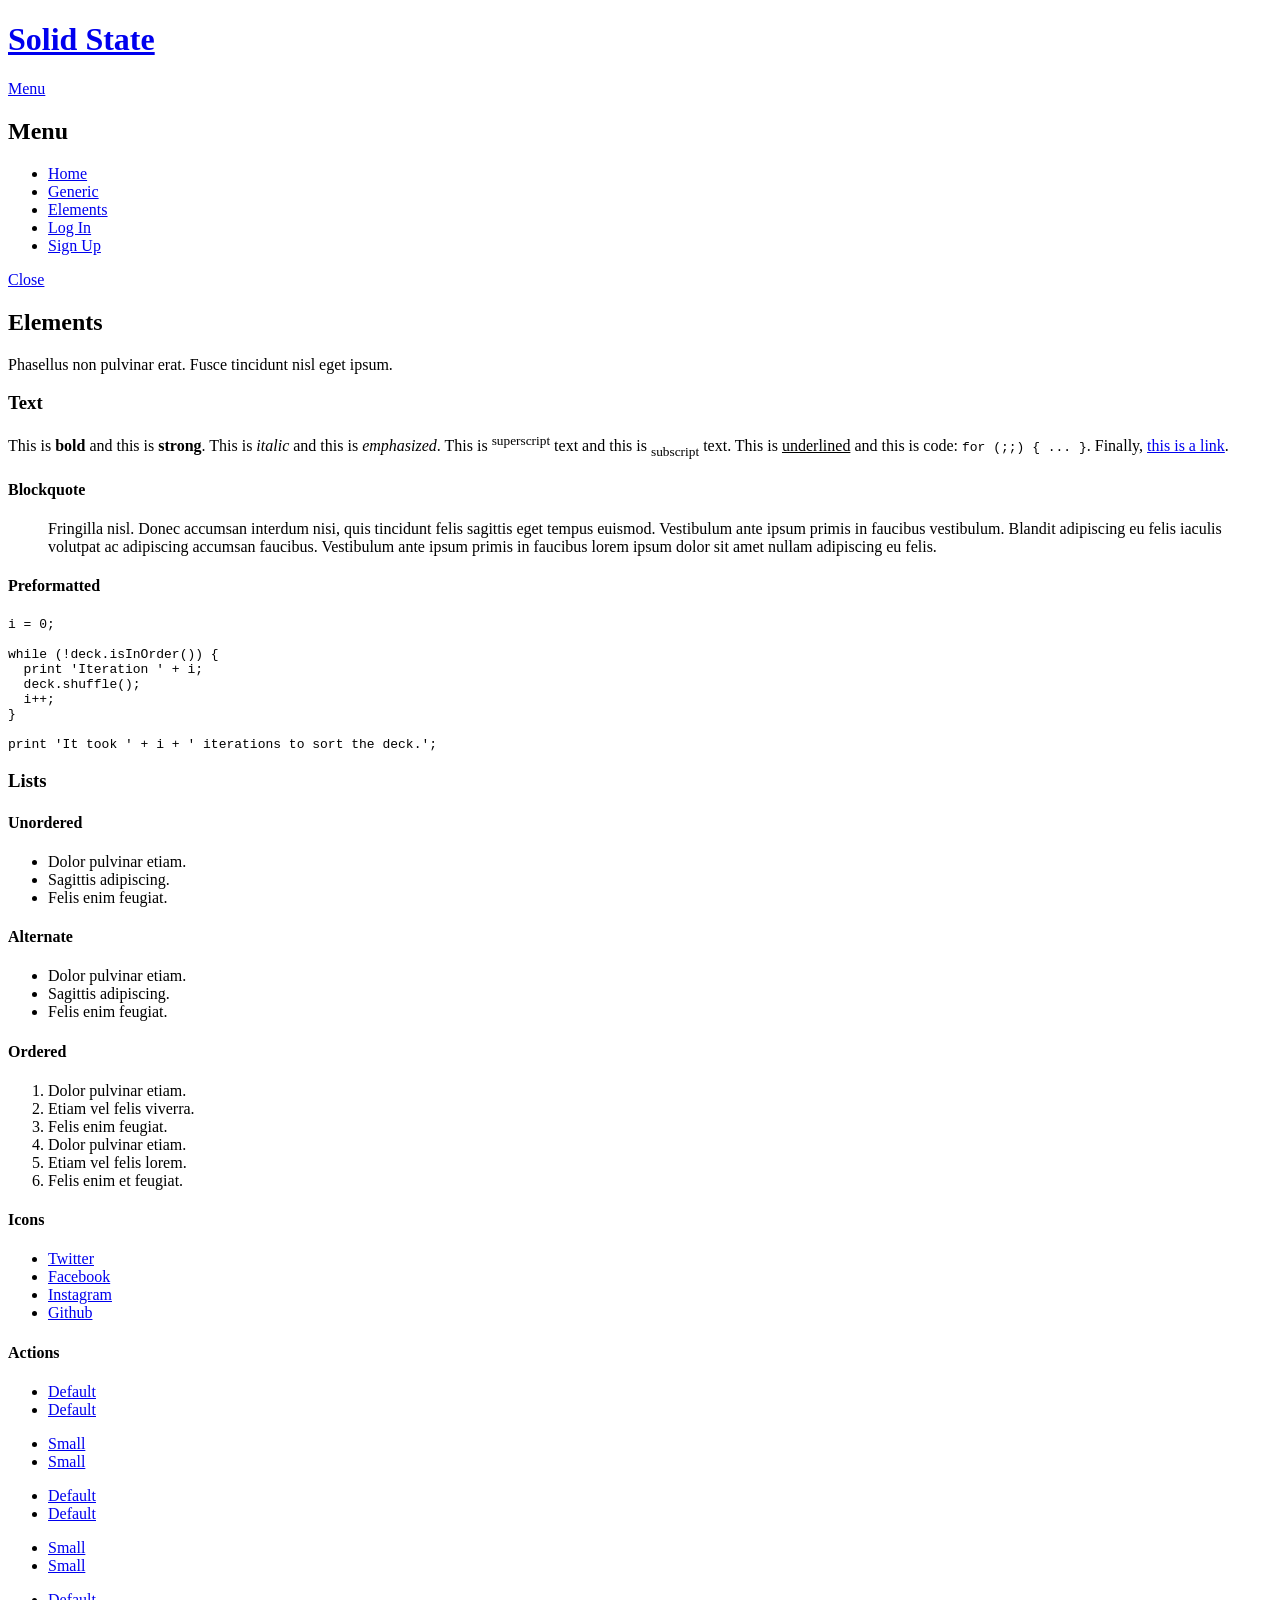
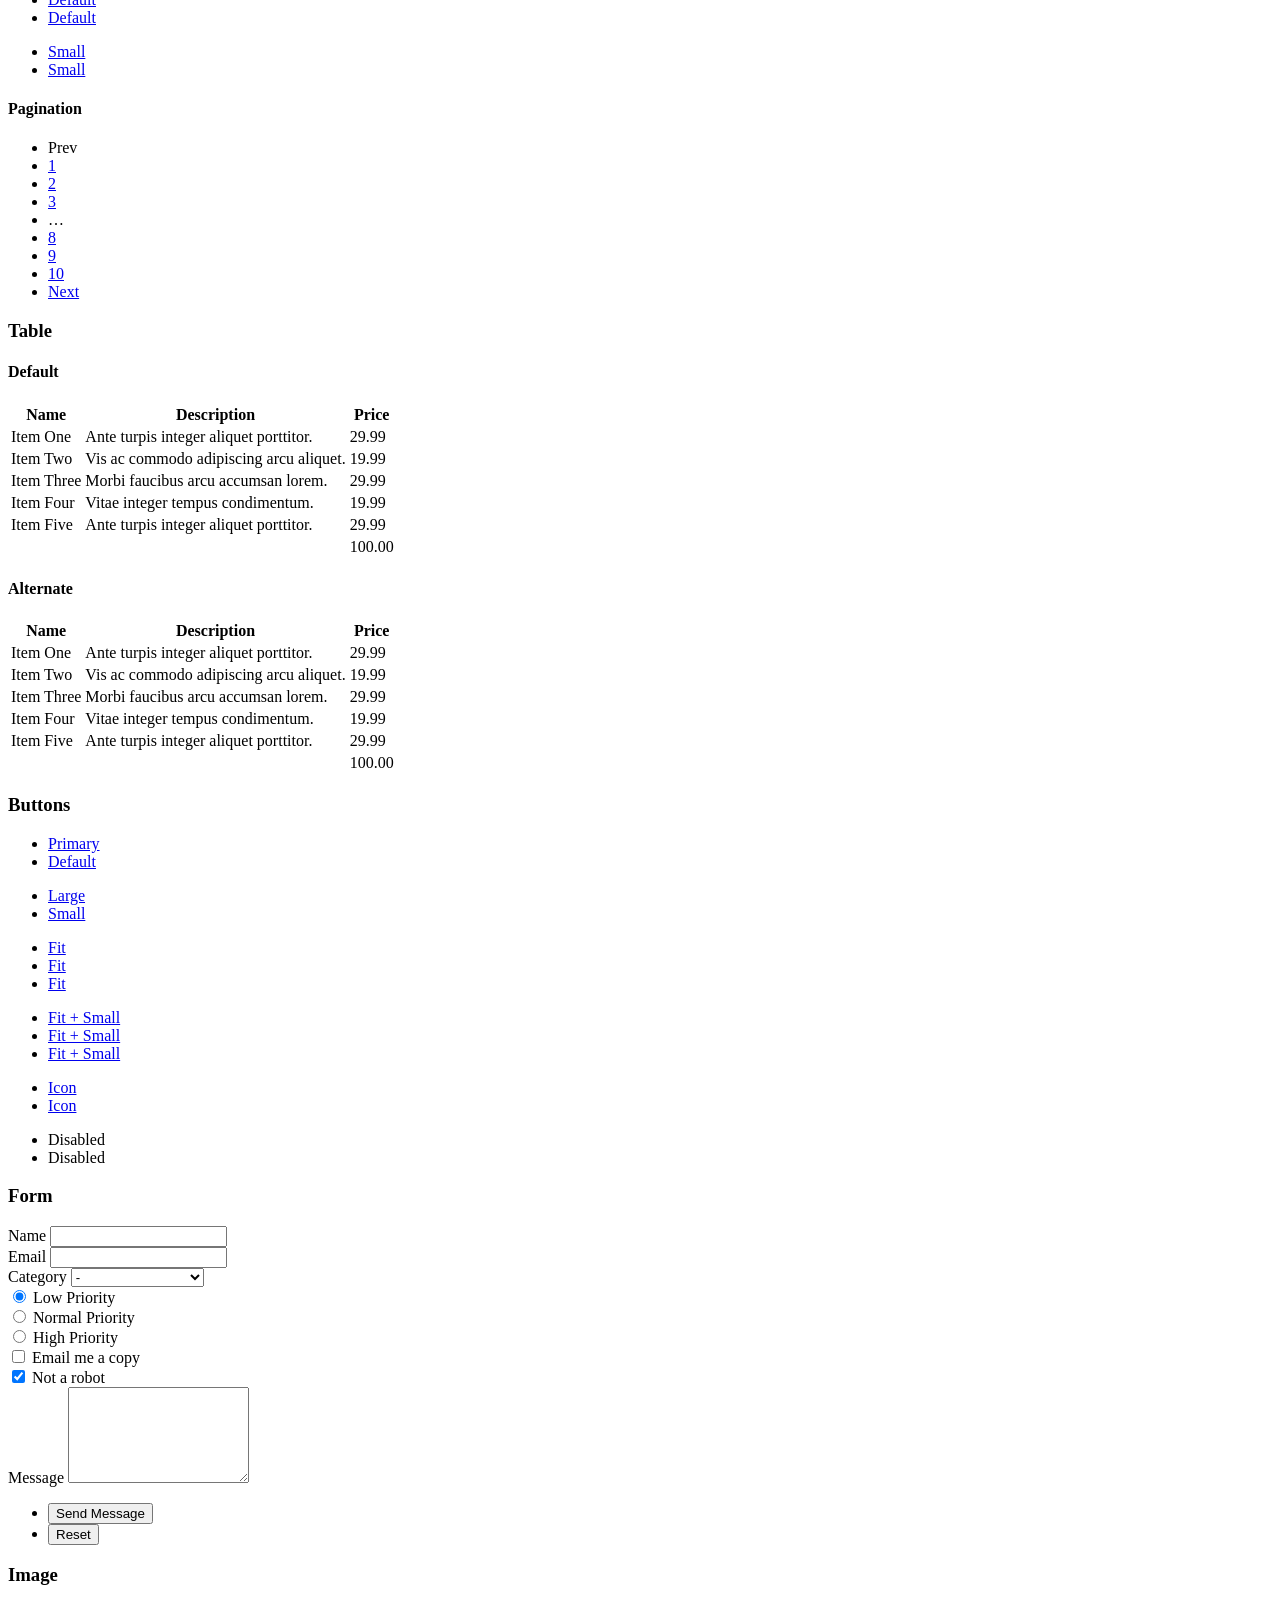
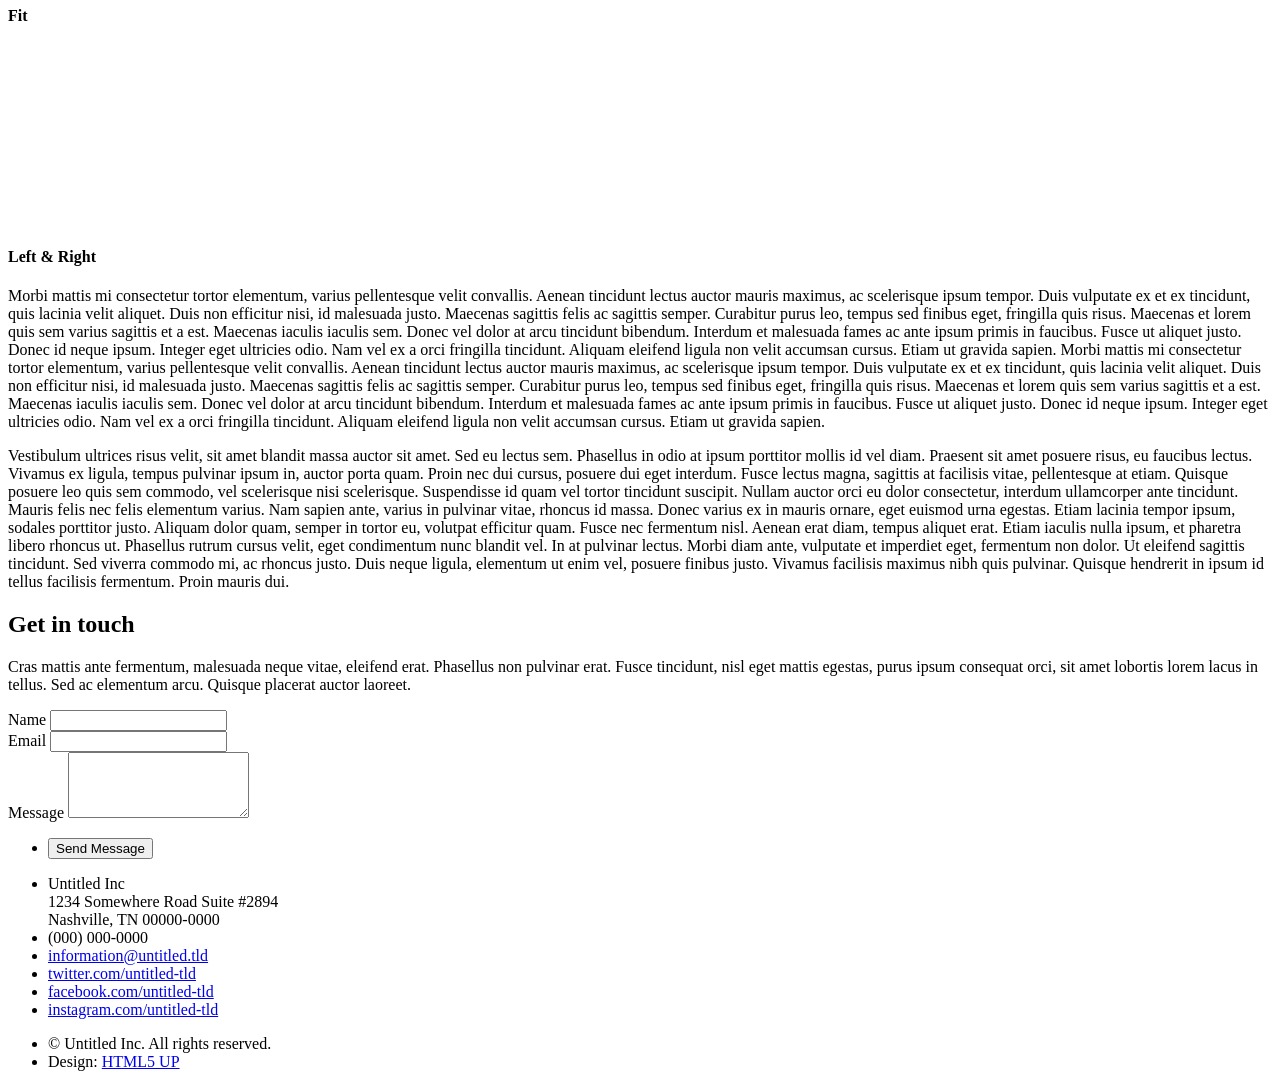
==== elements.html @ 3078fb8d "Readding website template files" ====
<!DOCTYPE HTML>
<!--
	Solid State by HTML5 UP
	html5up.net | @ajlkn
	Free for personal and commercial use under the CCA 3.0 license (html5up.net/license)
-->
<html>
	<head>
		<title>Elements - Solid State by HTML5 UP</title>
		<meta charset="utf-8" />
		<meta name="viewport" content="width=device-width, initial-scale=1, user-scalable=no" />
		<link rel="stylesheet" href="assets/css/main.css" />
		<noscript><link rel="stylesheet" href="assets/css/noscript.css" /></noscript>
	</head>
	<body class="is-preload">

		<!-- Page Wrapper -->
			<div id="page-wrapper">

				<!-- Header -->
					<header id="header">
						<h1><a href="index.html">Solid State</a></h1>
						<nav>
							<a href="#menu">Menu</a>
						</nav>
					</header>

				<!-- Menu -->
					<nav id="menu">
						<div class="inner">
							<h2>Menu</h2>
							<ul class="links">
								<li><a href="index.html">Home</a></li>
								<li><a href="generic.html">Generic</a></li>
								<li><a href="elements.html">Elements</a></li>
								<li><a href="#">Log In</a></li>
								<li><a href="#">Sign Up</a></li>
							</ul>
							<a href="#" class="close">Close</a>
						</div>
					</nav>

				<!-- Wrapper -->
					<section id="wrapper">
						<header>
							<div class="inner">
								<h2>Elements</h2>
								<p>Phasellus non pulvinar erat. Fusce tincidunt nisl eget ipsum.</p>
							</div>
						</header>

						<!-- Content -->
							<div class="wrapper">
								<div class="inner">

									<section>
										<h3 class="major">Text</h3>
										<p>This is <b>bold</b> and this is <strong>strong</strong>. This is <i>italic</i> and this is <em>emphasized</em>.
										This is <sup>superscript</sup> text and this is <sub>subscript</sub> text.
										This is <u>underlined</u> and this is code: <code>for (;;) { ... }</code>. Finally, <a href="#">this is a link</a>.</p>
										<h4>Blockquote</h4>
										<blockquote>Fringilla nisl. Donec accumsan interdum nisi, quis tincidunt felis sagittis eget tempus euismod. Vestibulum ante ipsum primis in faucibus vestibulum. Blandit adipiscing eu felis iaculis volutpat ac adipiscing accumsan faucibus. Vestibulum ante ipsum primis in faucibus lorem ipsum dolor sit amet nullam adipiscing eu felis.</blockquote>
										<h4>Preformatted</h4>
										<pre><code>i = 0;

while (!deck.isInOrder()) {
  print 'Iteration ' + i;
  deck.shuffle();
  i++;
}

print 'It took ' + i + ' iterations to sort the deck.';</code></pre>
									</section>

									<section>
										<h3 class="major">Lists</h3>
										<div class="row">
											<div class="col-6 col-12-medium">
												<h4>Unordered</h4>
												<ul>
													<li>Dolor pulvinar etiam.</li>
													<li>Sagittis adipiscing.</li>
													<li>Felis enim feugiat.</li>
												</ul>
												<h4>Alternate</h4>
												<ul class="alt">
													<li>Dolor pulvinar etiam.</li>
													<li>Sagittis adipiscing.</li>
													<li>Felis enim feugiat.</li>
												</ul>
											</div>
											<div class="col-6 col-12-medium">
												<h4>Ordered</h4>
												<ol>
													<li>Dolor pulvinar etiam.</li>
													<li>Etiam vel felis viverra.</li>
													<li>Felis enim feugiat.</li>
													<li>Dolor pulvinar etiam.</li>
													<li>Etiam vel felis lorem.</li>
													<li>Felis enim et feugiat.</li>
												</ol>
												<h4>Icons</h4>
												<ul class="icons">
													<li><a href="#" class="icon brands fa-twitter"><span class="label">Twitter</span></a></li>
													<li><a href="#" class="icon brands fa-facebook-f"><span class="label">Facebook</span></a></li>
													<li><a href="#" class="icon brands fa-instagram"><span class="label">Instagram</span></a></li>
													<li><a href="#" class="icon brands fa-github"><span class="label">Github</span></a></li>
												</ul>
											</div>
										</div>
										<h4>Actions</h4>
										<div class="row">
											<div class="col-6 col-12-medium">
												<ul class="actions">
													<li><a href="#" class="button primary">Default</a></li>
													<li><a href="#" class="button">Default</a></li>
												</ul>
												<ul class="actions small">
													<li><a href="#" class="button primary small">Small</a></li>
													<li><a href="#" class="button small">Small</a></li>
												</ul>
												<ul class="actions stacked">
													<li><a href="#" class="button primary">Default</a></li>
													<li><a href="#" class="button">Default</a></li>
												</ul>
												<ul class="actions stacked small">
													<li><a href="#" class="button primary small">Small</a></li>
													<li><a href="#" class="button small">Small</a></li>
												</ul>
											</div>
											<div class="col-6 col-12-medium">
												<ul class="actions stacked">
													<li><a href="#" class="button primary fit">Default</a></li>
													<li><a href="#" class="button fit">Default</a></li>
												</ul>
												<ul class="actions stacked small">
													<li><a href="#" class="button primary small fit">Small</a></li>
													<li><a href="#" class="button small fit">Small</a></li>
												</ul>
											</div>
										</div>
										<h4>Pagination</h4>
										<ul class="pagination">
											<li><span class="button small disabled">Prev</span></li>
											<li><a href="#" class="page active">1</a></li>
											<li><a href="#" class="page">2</a></li>
											<li><a href="#" class="page">3</a></li>
											<li><span>&hellip;</span></li>
											<li><a href="#" class="page">8</a></li>
											<li><a href="#" class="page">9</a></li>
											<li><a href="#" class="page">10</a></li>
											<li><a href="#" class="button small">Next</a></li>
										</ul>
									</section>

									<section>
										<h3 class="major">Table</h3>
										<h4>Default</h4>
										<div class="table-wrapper">
											<table>
												<thead>
													<tr>
														<th>Name</th>
														<th>Description</th>
														<th>Price</th>
													</tr>
												</thead>
												<tbody>
													<tr>
														<td>Item One</td>
														<td>Ante turpis integer aliquet porttitor.</td>
														<td>29.99</td>
													</tr>
													<tr>
														<td>Item Two</td>
														<td>Vis ac commodo adipiscing arcu aliquet.</td>
														<td>19.99</td>
													</tr>
													<tr>
														<td>Item Three</td>
														<td> Morbi faucibus arcu accumsan lorem.</td>
														<td>29.99</td>
													</tr>
													<tr>
														<td>Item Four</td>
														<td>Vitae integer tempus condimentum.</td>
														<td>19.99</td>
													</tr>
													<tr>
														<td>Item Five</td>
														<td>Ante turpis integer aliquet porttitor.</td>
														<td>29.99</td>
													</tr>
												</tbody>
												<tfoot>
													<tr>
														<td colspan="2"></td>
														<td>100.00</td>
													</tr>
												</tfoot>
											</table>
										</div>

										<h4>Alternate</h4>
										<div class="table-wrapper">
											<table class="alt">
												<thead>
													<tr>
														<th>Name</th>
														<th>Description</th>
														<th>Price</th>
													</tr>
												</thead>
												<tbody>
													<tr>
														<td>Item One</td>
														<td>Ante turpis integer aliquet porttitor.</td>
														<td>29.99</td>
													</tr>
													<tr>
														<td>Item Two</td>
														<td>Vis ac commodo adipiscing arcu aliquet.</td>
														<td>19.99</td>
													</tr>
													<tr>
														<td>Item Three</td>
														<td> Morbi faucibus arcu accumsan lorem.</td>
														<td>29.99</td>
													</tr>
													<tr>
														<td>Item Four</td>
														<td>Vitae integer tempus condimentum.</td>
														<td>19.99</td>
													</tr>
													<tr>
														<td>Item Five</td>
														<td>Ante turpis integer aliquet porttitor.</td>
														<td>29.99</td>
													</tr>
												</tbody>
												<tfoot>
													<tr>
														<td colspan="2"></td>
														<td>100.00</td>
													</tr>
												</tfoot>
											</table>
										</div>
									</section>

									<section>
										<h3 class="major">Buttons</h3>
										<ul class="actions">
											<li><a href="#" class="button primary">Primary</a></li>
											<li><a href="#" class="button">Default</a></li>
										</ul>
										<ul class="actions">
											<li><a href="#" class="button large">Large</a></li>
											<li><a href="#" class="button small">Small</a></li>
										</ul>
										<ul class="actions fit">
											<li><a href="#" class="button fit">Fit</a></li>
											<li><a href="#" class="button primary fit">Fit</a></li>
											<li><a href="#" class="button fit">Fit</a></li>
										</ul>
										<ul class="actions fit small">
											<li><a href="#" class="button primary fit small">Fit + Small</a></li>
											<li><a href="#" class="button fit small">Fit + Small</a></li>
											<li><a href="#" class="button primary fit small">Fit + Small</a></li>
										</ul>
										<ul class="actions">
											<li><a href="#" class="button primary icon solid fa-download">Icon</a></li>
											<li><a href="#" class="button icon solid fa-download">Icon</a></li>
										</ul>
										<ul class="actions">
											<li><span class="button primary disabled">Disabled</span></li>
											<li><span class="button disabled">Disabled</span></li>
										</ul>
									</section>

									<section>
										<h3 class="major">Form</h3>
										<form method="post" action="#">
											<div class="row gtr-uniform">
												<div class="col-6 col-12-xsmall">
													<label for="demo-name">Name</label>
													<input type="text" name="demo-name" id="demo-name" value="" />
												</div>
												<div class="col-6 col-12-xsmall">
													<label for="demo-email">Email</label>
													<input type="email" name="demo-email" id="demo-email" value="" />
												</div>
												<div class="col-12">
													<label for="demo-category">Category</label>
													<select name="demo-category" id="demo-category">
														<option value="">-</option>
														<option value="1">Manufacturing</option>
														<option value="1">Shipping</option>
														<option value="1">Administration</option>
														<option value="1">Human Resources</option>
													</select>
												</div>
												<div class="col-4 col-12-small">
													<input type="radio" id="demo-priority-low" name="demo-priority" checked>
													<label for="demo-priority-low">Low Priority</label>
												</div>
												<div class="col-4 col-12-small">
													<input type="radio" id="demo-priority-normal" name="demo-priority">
													<label for="demo-priority-normal">Normal Priority</label>
												</div>
												<div class="col-4 col-12-small">
													<input type="radio" id="demo-priority-high" name="demo-priority">
													<label for="demo-priority-high">High Priority</label>
												</div>
												<div class="col-6 col-12-small">
													<input type="checkbox" id="demo-copy" name="demo-copy">
													<label for="demo-copy">Email me a copy</label>
												</div>
												<div class="col-6 col-12-small">
													<input type="checkbox" id="demo-human" name="demo-human" checked>
													<label for="demo-human">Not a robot</label>
												</div>
												<div class="col-12">
													<label for="demo-message">Message</label>
													<textarea name="demo-message" id="demo-message" rows="6"></textarea>
												</div>
												<div class="col-12">
													<ul class="actions">
														<li><input type="submit" value="Send Message" class="primary" /></li>
														<li><input type="reset" value="Reset" /></li>
													</ul>
												</div>
											</div>
										</form>
									</section>

									<section>
										<h3 class="major">Image</h3>
										<h4>Fit</h4>
										<div class="box alt">
											<div class="row gtr-uniform">
												<div class="col-12"><span class="image fit"><img src="images/pic08.jpg" alt="" /></span></div>
												<div class="col-4"><span class="image fit"><img src="images/pic05.jpg" alt="" /></span></div>
												<div class="col-4"><span class="image fit"><img src="images/pic06.jpg" alt="" /></span></div>
												<div class="col-4"><span class="image fit"><img src="images/pic07.jpg" alt="" /></span></div>
												<div class="col-4"><span class="image fit"><img src="images/pic07.jpg" alt="" /></span></div>
												<div class="col-4"><span class="image fit"><img src="images/pic05.jpg" alt="" /></span></div>
												<div class="col-4"><span class="image fit"><img src="images/pic06.jpg" alt="" /></span></div>
												<div class="col-4"><span class="image fit"><img src="images/pic06.jpg" alt="" /></span></div>
												<div class="col-4"><span class="image fit"><img src="images/pic07.jpg" alt="" /></span></div>
												<div class="col-4"><span class="image fit"><img src="images/pic05.jpg" alt="" /></span></div>
											</div>
										</div>
										<h4>Left &amp; Right</h4>
										<p><span class="image left"><img src="images/pic01.jpg" alt="" /></span>Morbi mattis mi consectetur tortor elementum, varius pellentesque velit convallis. Aenean tincidunt lectus auctor mauris maximus, ac scelerisque ipsum tempor. Duis vulputate ex et ex tincidunt, quis lacinia velit aliquet. Duis non efficitur nisi, id malesuada justo. Maecenas sagittis felis ac sagittis semper. Curabitur purus leo, tempus sed finibus eget, fringilla quis risus. Maecenas et lorem quis sem varius sagittis et a est. Maecenas iaculis iaculis sem. Donec vel dolor at arcu tincidunt bibendum. Interdum et malesuada fames ac ante ipsum primis in faucibus. Fusce ut aliquet justo. Donec id neque ipsum. Integer eget ultricies odio. Nam vel ex a orci fringilla tincidunt. Aliquam eleifend ligula non velit accumsan cursus. Etiam ut gravida sapien. Morbi mattis mi consectetur tortor elementum, varius pellentesque velit convallis. Aenean tincidunt lectus auctor mauris maximus, ac scelerisque ipsum tempor. Duis vulputate ex et ex tincidunt, quis lacinia velit aliquet. Duis non efficitur nisi, id malesuada justo. Maecenas sagittis felis ac sagittis semper. Curabitur purus leo, tempus sed finibus eget, fringilla quis risus. Maecenas et lorem quis sem varius sagittis et a est. Maecenas iaculis iaculis sem. Donec vel dolor at arcu tincidunt bibendum. Interdum et malesuada fames ac ante ipsum primis in faucibus. Fusce ut aliquet justo. Donec id neque ipsum. Integer eget ultricies odio. Nam vel ex a orci fringilla tincidunt. Aliquam eleifend ligula non velit accumsan cursus. Etiam ut gravida sapien.</p>
										<p><span class="image right"><img src="images/pic02.jpg" alt="" /></span>Vestibulum ultrices risus velit, sit amet blandit massa auctor sit amet. Sed eu lectus sem. Phasellus in odio at ipsum porttitor mollis id vel diam. Praesent sit amet posuere risus, eu faucibus lectus. Vivamus ex ligula, tempus pulvinar ipsum in, auctor porta quam. Proin nec dui cursus, posuere dui eget interdum. Fusce lectus magna, sagittis at facilisis vitae, pellentesque at etiam. Quisque posuere leo quis sem commodo, vel scelerisque nisi scelerisque. Suspendisse id quam vel tortor tincidunt suscipit. Nullam auctor orci eu dolor consectetur, interdum ullamcorper ante tincidunt. Mauris felis nec felis elementum varius. Nam sapien ante, varius in pulvinar vitae, rhoncus id massa. Donec varius ex in mauris ornare, eget euismod urna egestas. Etiam lacinia tempor ipsum, sodales porttitor justo. Aliquam dolor quam, semper in tortor eu, volutpat efficitur quam. Fusce nec fermentum nisl. Aenean erat diam, tempus aliquet erat. Etiam iaculis nulla ipsum, et pharetra libero rhoncus ut. Phasellus rutrum cursus velit, eget condimentum nunc blandit vel. In at pulvinar lectus. Morbi diam ante, vulputate et imperdiet eget, fermentum non dolor. Ut eleifend sagittis tincidunt. Sed viverra commodo mi, ac rhoncus justo. Duis neque ligula, elementum ut enim vel, posuere finibus justo. Vivamus facilisis maximus nibh quis pulvinar. Quisque hendrerit in ipsum id tellus facilisis fermentum. Proin mauris dui.</p>
									</section>

								</div>
							</div>

					</section>

				<!-- Footer -->
					<section id="footer">
						<div class="inner">
							<h2 class="major">Get in touch</h2>
							<p>Cras mattis ante fermentum, malesuada neque vitae, eleifend erat. Phasellus non pulvinar erat. Fusce tincidunt, nisl eget mattis egestas, purus ipsum consequat orci, sit amet lobortis lorem lacus in tellus. Sed ac elementum arcu. Quisque placerat auctor laoreet.</p>
							<form method="post" action="#">
								<div class="fields">
									<div class="field">
										<label for="name">Name</label>
										<input type="text" name="name" id="name" />
									</div>
									<div class="field">
										<label for="email">Email</label>
										<input type="email" name="email" id="email" />
									</div>
									<div class="field">
										<label for="message">Message</label>
										<textarea name="message" id="message" rows="4"></textarea>
									</div>
								</div>
								<ul class="actions">
									<li><input type="submit" value="Send Message" /></li>
								</ul>
							</form>
							<ul class="contact">
								<li class="icon solid fa-home">
									Untitled Inc<br />
									1234 Somewhere Road Suite #2894<br />
									Nashville, TN 00000-0000
								</li>
								<li class="icon solid fa-phone">(000) 000-0000</li>
								<li class="icon solid fa-envelope"><a href="#">information@untitled.tld</a></li>
								<li class="icon brands fa-twitter"><a href="#">twitter.com/untitled-tld</a></li>
								<li class="icon brands fa-facebook-f"><a href="#">facebook.com/untitled-tld</a></li>
								<li class="icon brands fa-instagram"><a href="#">instagram.com/untitled-tld</a></li>
							</ul>
							<ul class="copyright">
								<li>&copy; Untitled Inc. All rights reserved.</li><li>Design: <a href="http://html5up.net">HTML5 UP</a></li>
							</ul>
						</div>
					</section>

			</div>

		<!-- Scripts -->
			<script src="assets/js/jquery.min.js"></script>
			<script src="assets/js/jquery.scrollex.min.js"></script>
			<script src="assets/js/browser.min.js"></script>
			<script src="assets/js/breakpoints.min.js"></script>
			<script src="assets/js/util.js"></script>
			<script src="assets/js/main.js"></script>

	</body>
</html>
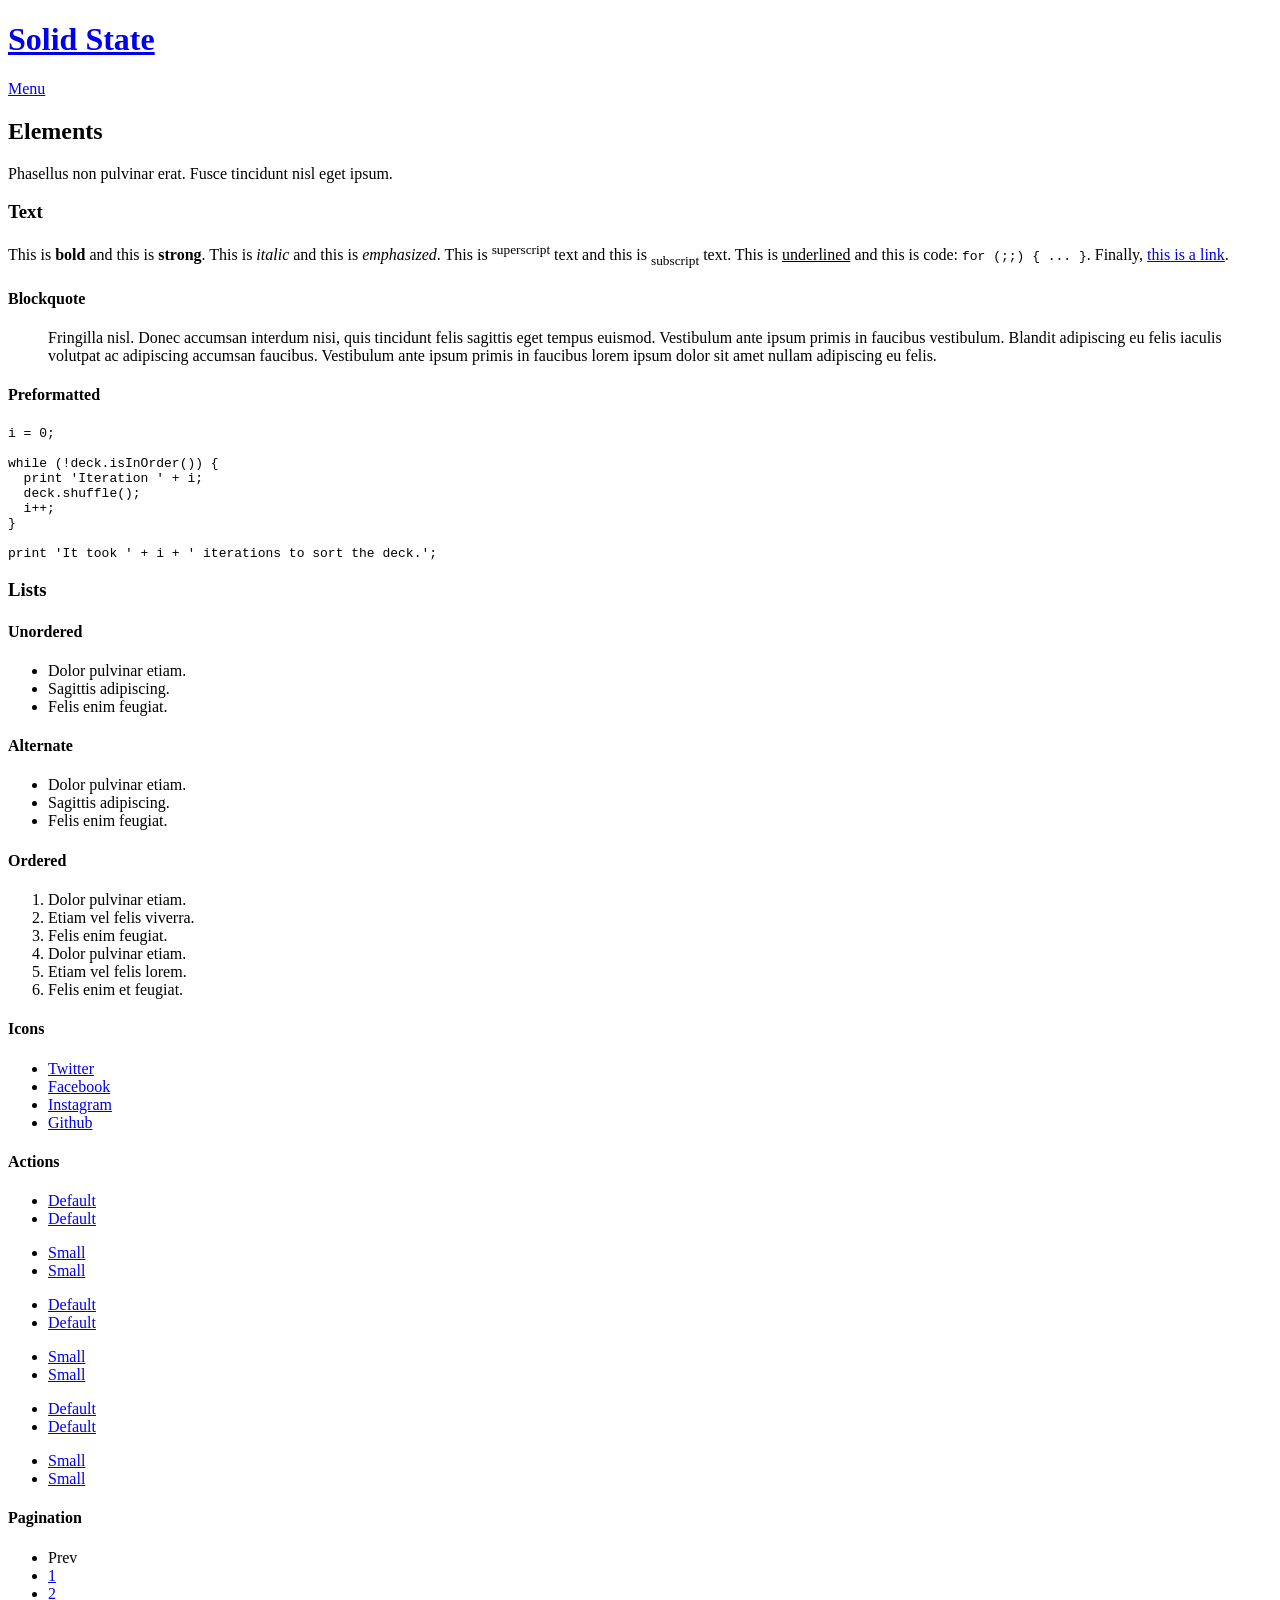
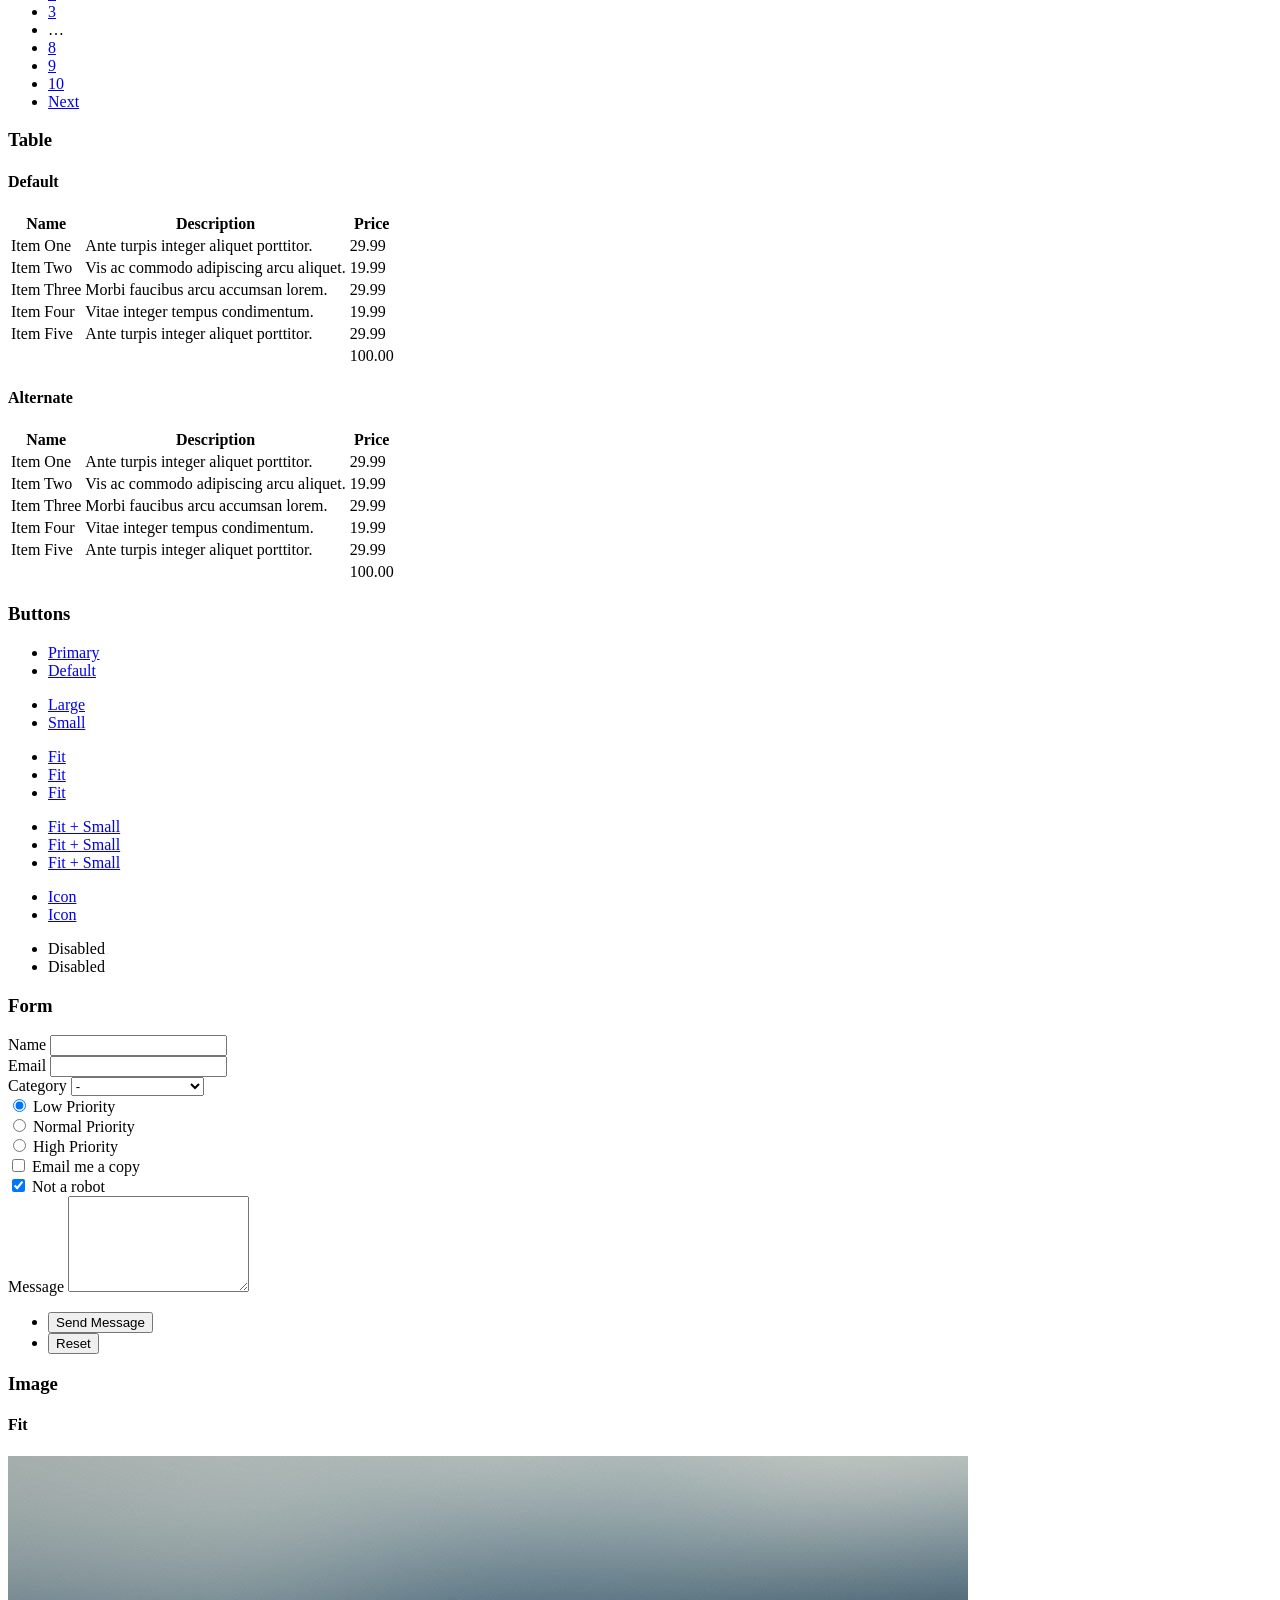
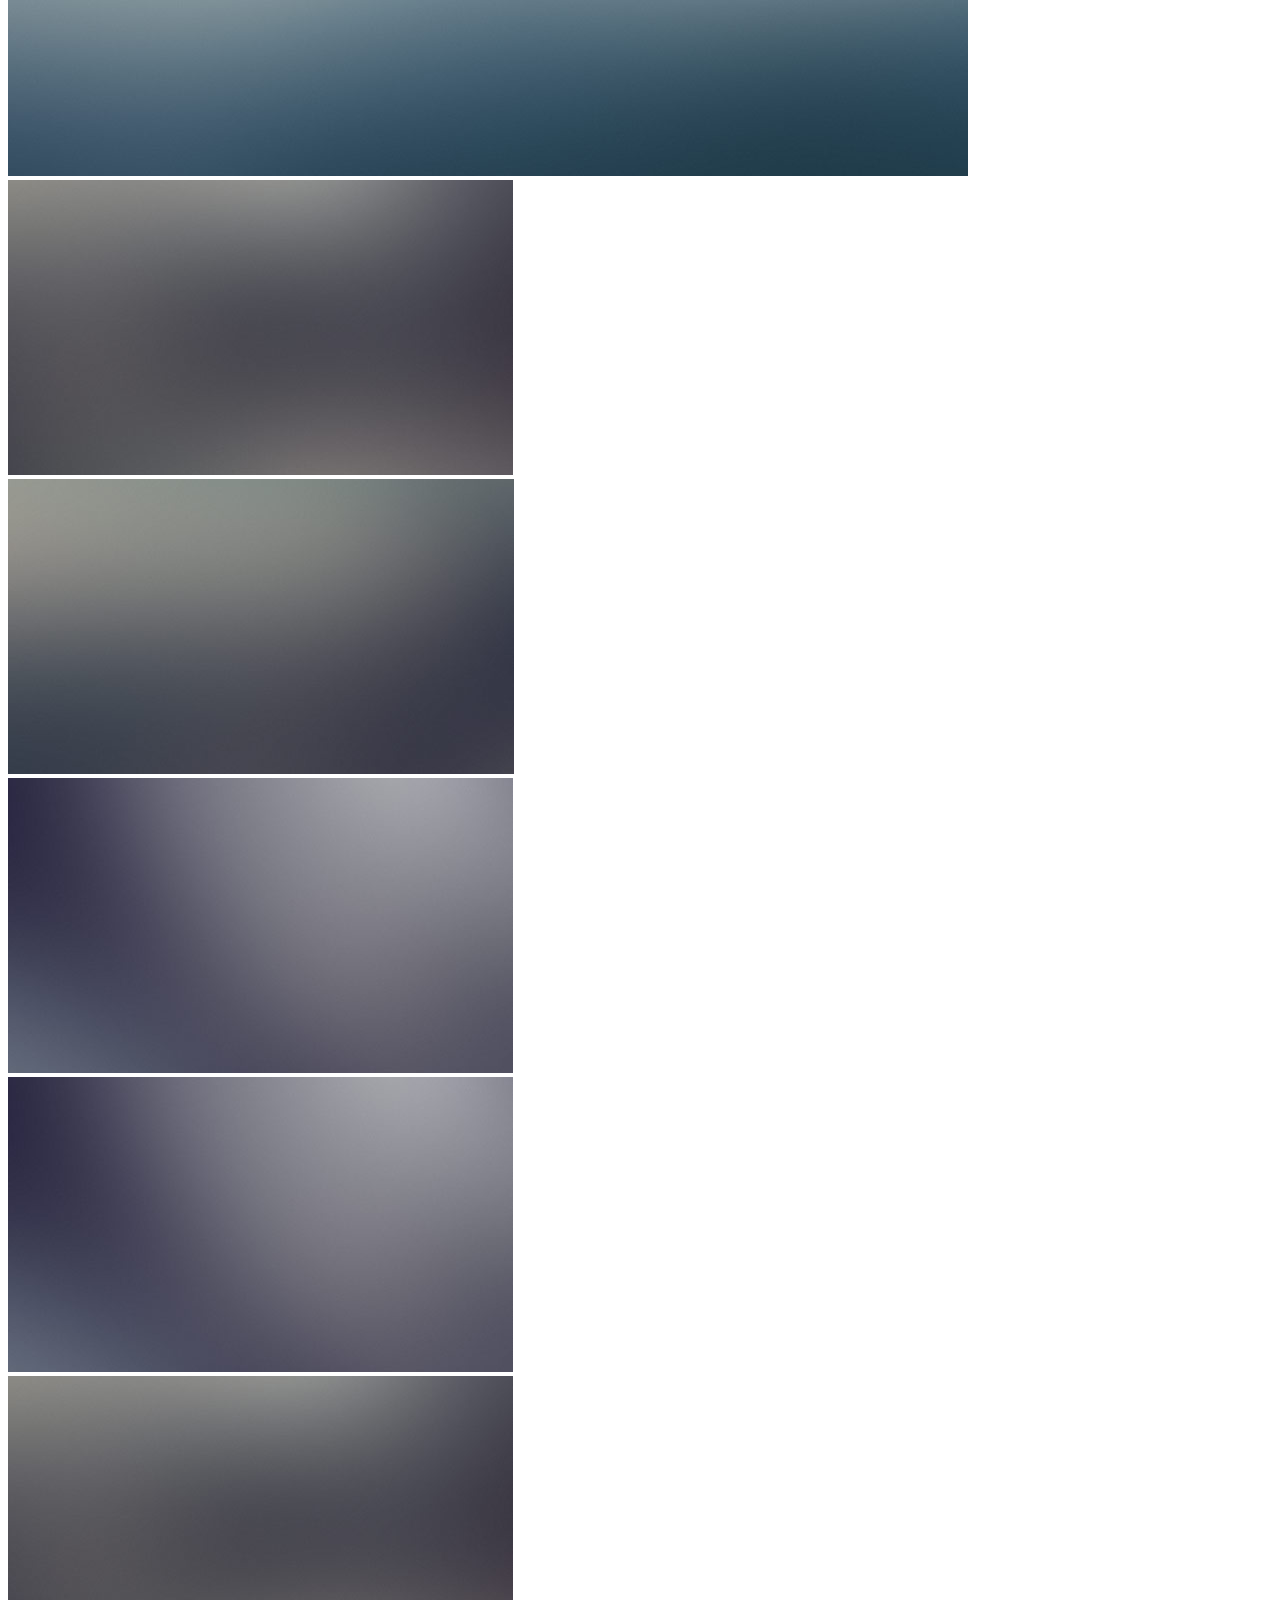
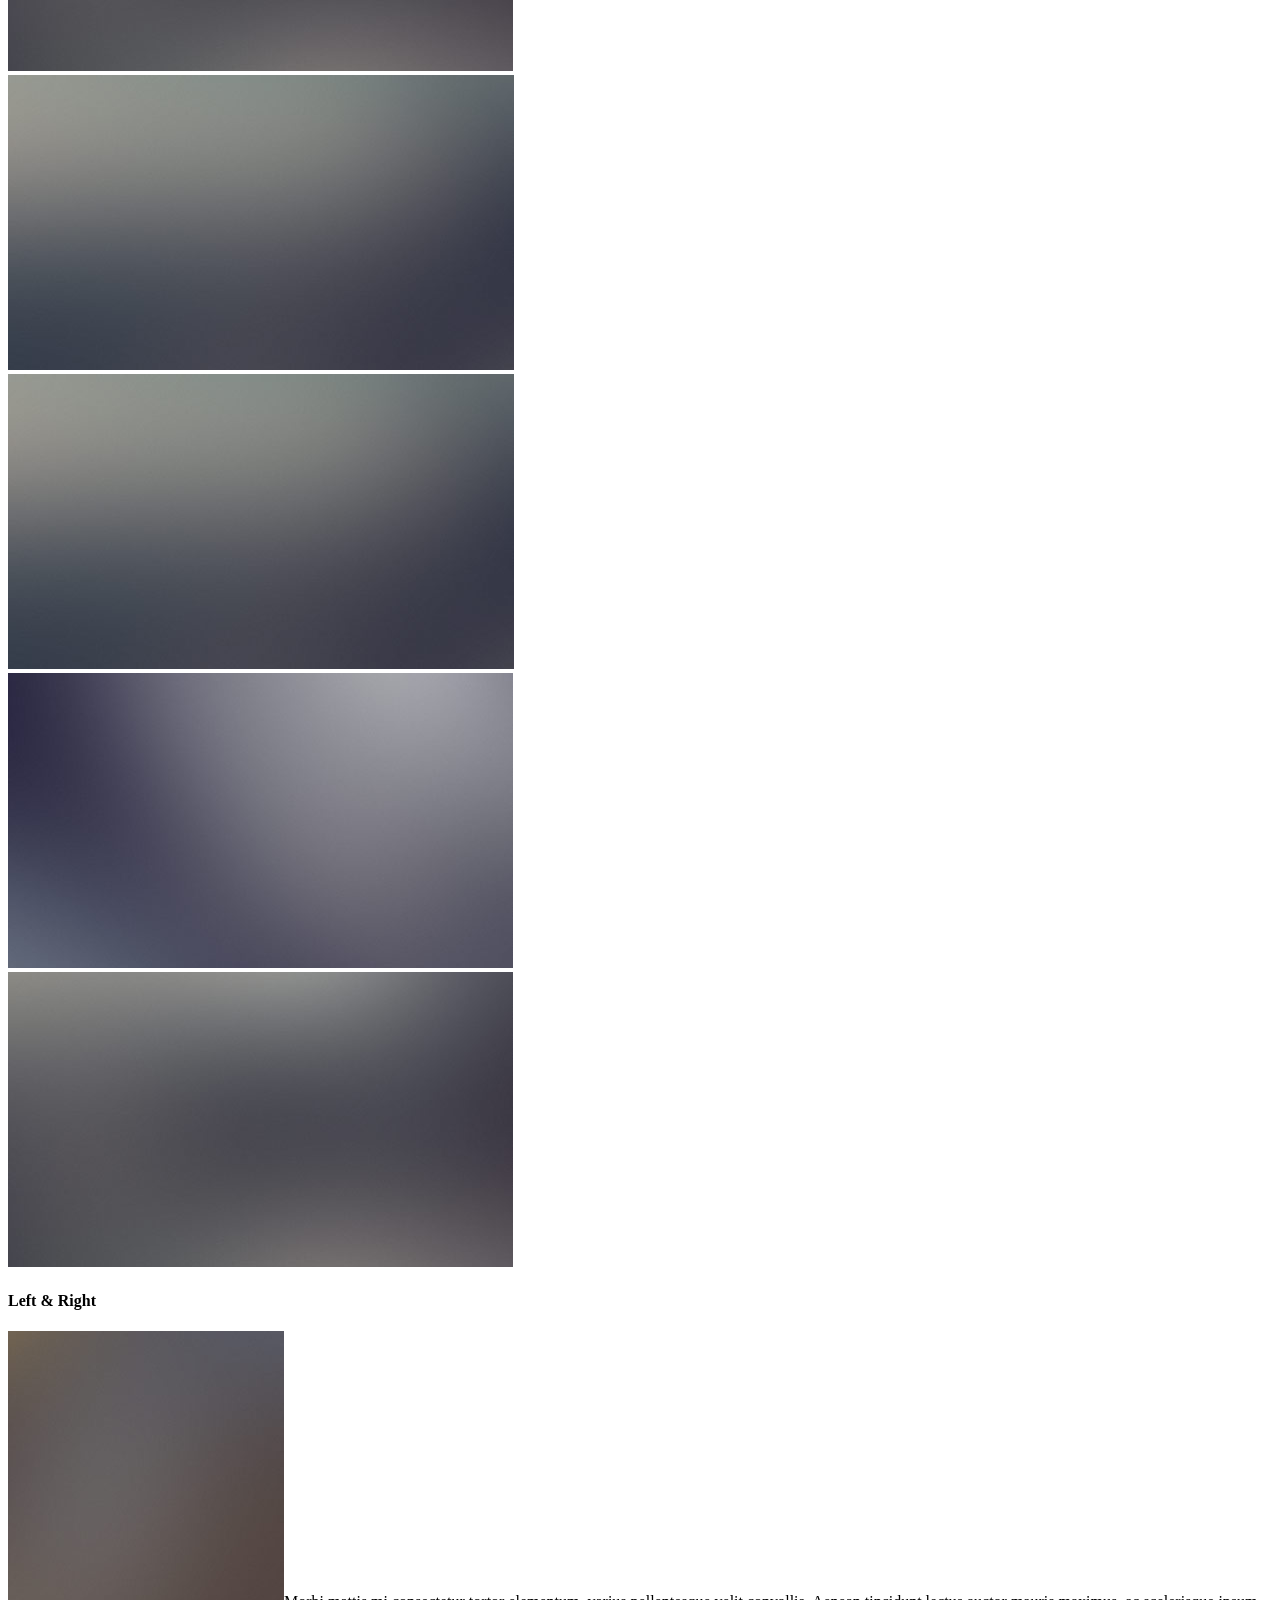
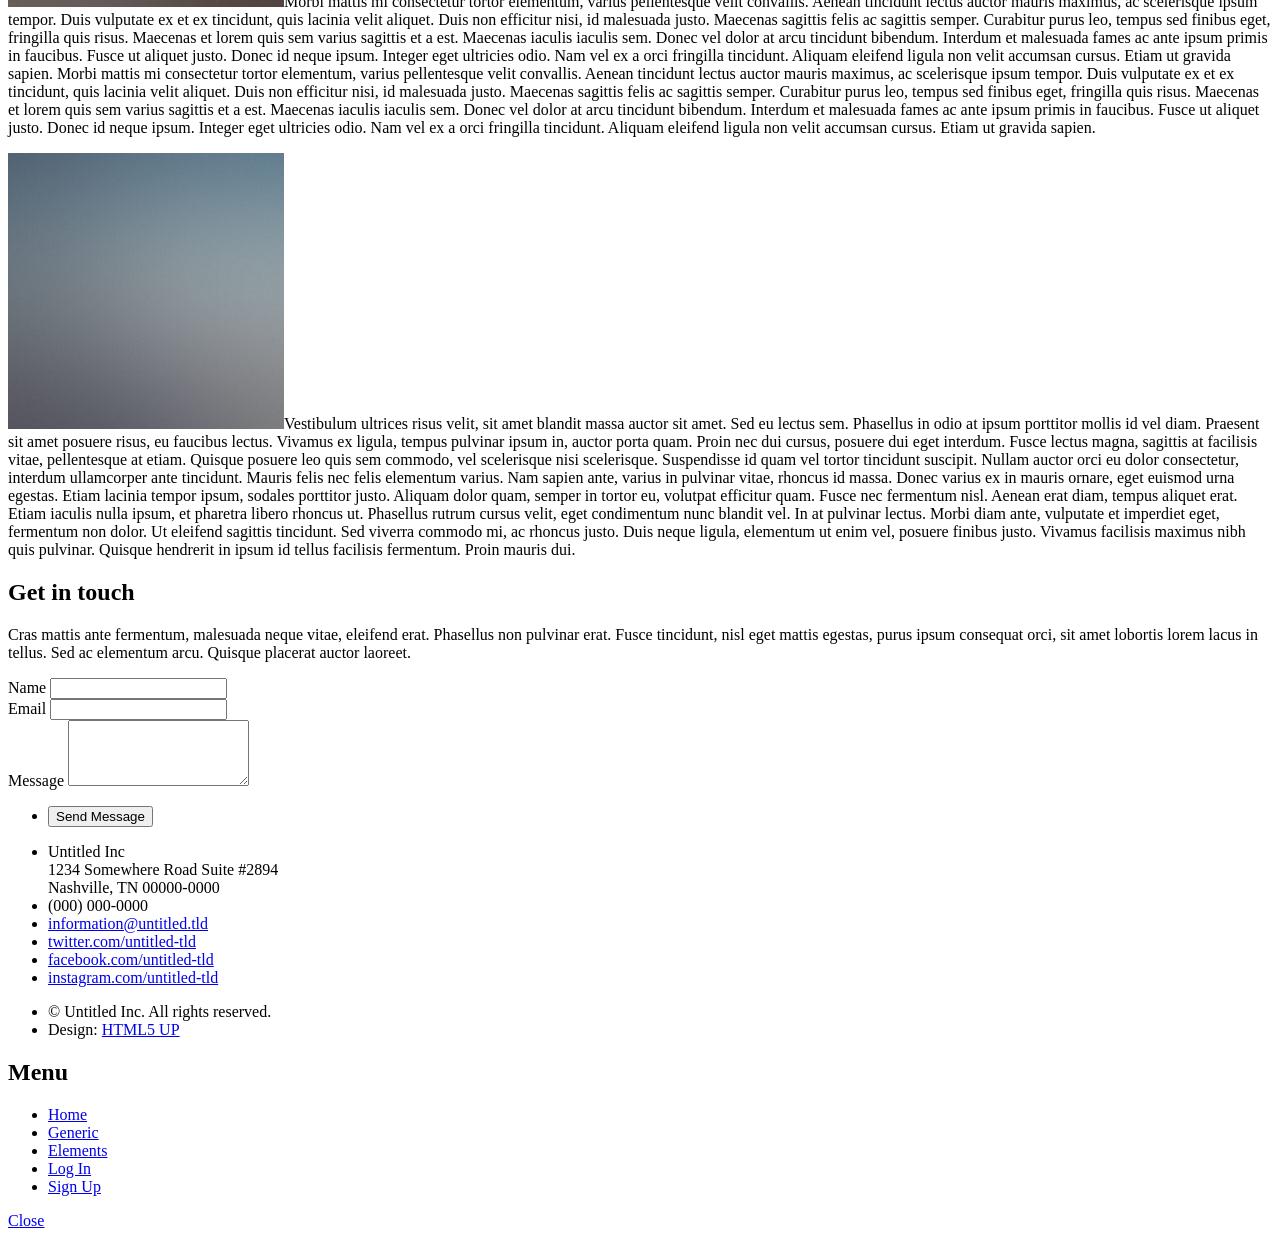
==== commit a20e6d24: "Uploading template images and readjusting /assets back to assets" ====
--- a/assets/css/main.css
+++ b/assets/css/main.css
@@ -0,0 +1,4156 @@
+@import url(fontawesome-all.min.css);
+@import url("https://fonts.googleapis.com/css?family=Raleway:200,700|Source+Sans+Pro:300,600,300italic,600italic");
+
+/*
+	Solid State by HTML5 UP
+	html5up.net | @ajlkn
+	Free for personal and commercial use under the CCA 3.0 license (html5up.net/license)
+*/
+
+html, body, div, span, applet, object,
+iframe, h1, h2, h3, h4, h5, h6, p, blockquote,
+pre, a, abbr, acronym, address, big, cite,
+code, del, dfn, em, img, ins, kbd, q, s, samp,
+small, strike, strong, sub, sup, tt, var, b,
+u, i, center, dl, dt, dd, ol, ul, li, fieldset,
+form, label, legend, table, caption, tbody,
+tfoot, thead, tr, th, td, article, aside,
+canvas, details, embed, figure, figcaption,
+footer, header, hgroup, menu, nav, output, ruby,
+section, summary, time, mark, audio, video {
+	margin: 0;
+	padding: 0;
+	border: 0;
+	font-size: 100%;
+	font: inherit;
+	vertical-align: baseline;}
+
+article, aside, details, figcaption, figure,
+footer, header, hgroup, menu, nav, section {
+	display: block;}
+
+body {
+	line-height: 1;
+}
+
+ol, ul {
+	list-style: none;
+}
+
+blockquote, q {
+	quotes: none;
+}
+
+	blockquote:before, blockquote:after, q:before, q:after {
+		content: '';
+		content: none;
+	}
+
+table {
+	border-collapse: collapse;
+	border-spacing: 0;
+}
+
+body {
+	-webkit-text-size-adjust: none;
+}
+
+mark {
+	background-color: transparent;
+	color: inherit;
+}
+
+input::-moz-focus-inner {
+	border: 0;
+	padding: 0;
+}
+
+input, select, textarea {
+	-moz-appearance: none;
+	-webkit-appearance: none;
+	-ms-appearance: none;
+	appearance: none;
+}
+
+/* Basic */
+
+	@-ms-viewport {
+		width: device-width;
+	}
+
+	body {
+		-ms-overflow-style: scrollbar;
+	}
+
+	@media screen and (max-width: 480px) {
+
+		html, body {
+			min-width: 320px;
+		}
+
+	}
+
+	html {
+		box-sizing: border-box;
+	}
+
+	*, *:before, *:after {
+		box-sizing: inherit;
+	}
+
+	body {
+		background-color: #2e3141;
+		background-image: linear-gradient(to top, rgba(46, 49, 65, 0.8), rgba(46, 49, 65, 0.8)), url("../../images/bg.jpg");
+		background-size: auto,+ cover;
+		background-attachment: fixed,+ fixed;
+		background-position: center,+ center;
+	}
+
+		body.is-preload *, body.is-preload *:before, body.is-preload *:after {
+			-moz-animation: none !important;
+			-webkit-animation: none !important;
+			-ms-animation: none !important;
+			animation: none !important;
+			-moz-transition: none !important;
+			-webkit-transition: none !important;
+			-ms-transition: none !important;
+			transition: none !important;
+		}
+
+/* Type */
+
+	body, input, select, textarea {
+		color: #ffffff;
+		font-family: "Source Sans Pro", Helvetica, sans-serif;
+		font-size: 16.5pt;
+		font-weight: 300;
+		line-height: 1.65;
+	}
+
+		@media screen and (max-width: 1680px) {
+
+			body, input, select, textarea {
+				font-size: 13pt;
+			}
+
+		}
+
+		@media screen and (max-width: 1280px) {
+
+			body, input, select, textarea {
+				font-size: 12pt;
+			}
+
+		}
+
+		@media screen and (max-width: 980px) {
+
+			body, input, select, textarea {
+				font-size: 12pt;
+			}
+
+		}
+
+		@media screen and (max-width: 736px) {
+
+			body, input, select, textarea {
+				font-size: 12pt;
+			}
+
+		}
+
+		@media screen and (max-width: 480px) {
+
+			body, input, select, textarea {
+				font-size: 12pt;
+			}
+
+		}
+
+	a {
+		-moz-transition: color 0.2s ease-in-out, border-bottom-color 0.2s ease-in-out;
+		-webkit-transition: color 0.2s ease-in-out, border-bottom-color 0.2s ease-in-out;
+		-ms-transition: color 0.2s ease-in-out, border-bottom-color 0.2s ease-in-out;
+		transition: color 0.2s ease-in-out, border-bottom-color 0.2s ease-in-out;
+		border-bottom: dotted 1px rgba(255, 255, 255, 0.35);
+		color: #ffffff;
+		text-decoration: none;
+	}
+
+		a:hover {
+			border-bottom-color: transparent;
+			color: #ffffff !important;
+		}
+
+		a.special:not(.button) {
+			text-decoration: none;
+			border-bottom: 0;
+			display: block;
+			font-family: Raleway, Helvetica, sans-serif;
+			font-size: 0.8em;
+			font-weight: 700;
+			letter-spacing: 0.1em;
+			margin: 0 0 2em 0;
+			text-transform: uppercase;
+		}
+
+			a.special:not(.button):before {
+				-moz-osx-font-smoothing: grayscale;
+				-webkit-font-smoothing: antialiased;
+				display: inline-block;
+				font-style: normal;
+				font-variant: normal;
+				text-rendering: auto;
+				line-height: 1;
+				text-transform: none !important;
+				font-family: 'Font Awesome 5 Free';
+				font-weight: 900;
+			}
+
+			a.special:not(.button):before {
+				-moz-transition: background-color 0.2s ease-in-out;
+				-webkit-transition: background-color 0.2s ease-in-out;
+				-ms-transition: background-color 0.2s ease-in-out;
+				transition: background-color 0.2s ease-in-out;
+				border-radius: 100%;
+				border: solid 2px rgba(255, 255, 255, 0.125);
+				content: '\f105';
+				display: inline-block;
+				font-size: 1.25em;
+				height: 2em;
+				line-height: 1.75em;
+				margin-right: 0.85em;
+				text-align: center;
+				text-indent: 0.15em;
+				vertical-align: middle;
+				width: 2em;
+			}
+
+			a.special:not(.button):hover:before {
+				background-color: rgba(255, 255, 255, 0.025);
+			}
+
+			a.special:not(.button):active:before {
+				background-color: rgba(255, 255, 255, 0.075);
+			}
+
+	strong, b {
+		color: #ffffff;
+		font-weight: 600;
+	}
+
+	em, i {
+		font-style: italic;
+	}
+
+	p {
+		margin: 0 0 2em 0;
+	}
+
+	h1, h2, h3, h4, h5, h6 {
+		color: #ffffff;
+		font-family: Raleway, Helvetica, sans-serif;
+		font-weight: 700;
+		letter-spacing: 0.1em;
+		margin: 0 0 1em 0;
+		text-transform: uppercase;
+	}
+
+		h1 a, h2 a, h3 a, h4 a, h5 a, h6 a {
+			color: inherit;
+			text-decoration: none;
+			border-bottom: 0;
+		}
+
+		h1 span, h2 span, h3 span, h4 span, h5 span, h6 span {
+			font-weight: 200;
+		}
+
+		h1.major, h2.major, h3.major, h4.major, h5.major, h6.major {
+			padding-bottom: 1em;
+			border-bottom: solid 2px rgba(255, 255, 255, 0.125);
+		}
+
+	h2 {
+		font-size: 1.2em;
+	}
+
+	h3 {
+		font-size: 0.9em;
+	}
+
+	h4 {
+		font-size: 0.7em;
+	}
+
+	h5 {
+		font-size: 0.7em;
+	}
+
+	h6 {
+		font-size: 0.7em;
+	}
+
+	@media screen and (max-width: 736px) {
+
+		h2 {
+			font-size: 1em;
+		}
+
+		h3 {
+			font-size: 0.8em;
+		}
+
+	}
+
+	sub {
+		font-size: 0.8em;
+		position: relative;
+		top: 0.5em;
+	}
+
+	sup {
+		font-size: 0.8em;
+		position: relative;
+		top: -0.5em;
+	}
+
+	blockquote {
+		border-left: solid 4px rgba(255, 255, 255, 0.125);
+		font-style: italic;
+		margin: 0 0 2em 0;
+		padding: 0.5em 0 0.5em 2em;
+	}
+
+	code {
+		background: rgba(255, 255, 255, 0.025);
+		border-radius: 5px;
+		border: solid 2px rgba(255, 255, 255, 0.125);
+		font-family: "Courier New", monospace;
+		font-size: 0.9em;
+		margin: 0 0.25em;
+		padding: 0.25em 0.65em;
+	}
+
+	pre {
+		-webkit-overflow-scrolling: touch;
+		font-family: "Courier New", monospace;
+		font-size: 0.9em;
+		margin: 0 0 2em 0;
+	}
+
+		pre code {
+			display: block;
+			line-height: 1.75em;
+			padding: 1em 1.5em;
+			overflow-x: auto;
+		}
+
+	hr {
+		border: 0;
+		border-bottom: solid 2px rgba(255, 255, 255, 0.125);
+		margin: 2.5em 0;
+	}
+
+		hr.major {
+			margin: 4em 0;
+		}
+
+	.align-left {
+		text-align: left;
+	}
+
+	.align-center {
+		text-align: center;
+	}
+
+	.align-right {
+		text-align: right;
+	}
+
+/* Row */
+
+	.row {
+		display: flex;
+		flex-wrap: wrap;
+		box-sizing: border-box;
+		align-items: stretch;
+	}
+
+		.row > * {
+			box-sizing: border-box;
+		}
+
+		.row.gtr-uniform > * > :last-child {
+			margin-bottom: 0;
+		}
+
+		.row.aln-left {
+			justify-content: flex-start;
+		}
+
+		.row.aln-center {
+			justify-content: center;
+		}
+
+		.row.aln-right {
+			justify-content: flex-end;
+		}
+
+		.row.aln-top {
+			align-items: flex-start;
+		}
+
+		.row.aln-middle {
+			align-items: center;
+		}
+
+		.row.aln-bottom {
+			align-items: flex-end;
+		}
+
+		.row > .imp {
+			order: -1;
+		}
+
+		.row > .col-1 {
+			width: 8.33333%;
+		}
+
+		.row > .off-1 {
+			margin-left: 8.33333%;
+		}
+
+		.row > .col-2 {
+			width: 16.66667%;
+		}
+
+		.row > .off-2 {
+			margin-left: 16.66667%;
+		}
+
+		.row > .col-3 {
+			width: 25%;
+		}
+
+		.row > .off-3 {
+			margin-left: 25%;
+		}
+
+		.row > .col-4 {
+			width: 33.33333%;
+		}
+
+		.row > .off-4 {
+			margin-left: 33.33333%;
+		}
+
+		.row > .col-5 {
+			width: 41.66667%;
+		}
+
+		.row > .off-5 {
+			margin-left: 41.66667%;
+		}
+
+		.row > .col-6 {
+			width: 50%;
+		}
+
+		.row > .off-6 {
+			margin-left: 50%;
+		}
+
+		.row > .col-7 {
+			width: 58.33333%;
+		}
+
+		.row > .off-7 {
+			margin-left: 58.33333%;
+		}
+
+		.row > .col-8 {
+			width: 66.66667%;
+		}
+
+		.row > .off-8 {
+			margin-left: 66.66667%;
+		}
+
+		.row > .col-9 {
+			width: 75%;
+		}
+
+		.row > .off-9 {
+			margin-left: 75%;
+		}
+
+		.row > .col-10 {
+			width: 83.33333%;
+		}
+
+		.row > .off-10 {
+			margin-left: 83.33333%;
+		}
+
+		.row > .col-11 {
+			width: 91.66667%;
+		}
+
+		.row > .off-11 {
+			margin-left: 91.66667%;
+		}
+
+		.row > .col-12 {
+			width: 100%;
+		}
+
+		.row > .off-12 {
+			margin-left: 100%;
+		}
+
+		.row.gtr-0 {
+			margin-top: 0;
+			margin-left: 0em;
+		}
+
+			.row.gtr-0 > * {
+				padding: 0 0 0 0em;
+			}
+
+			.row.gtr-0.gtr-uniform {
+				margin-top: 0em;
+			}
+
+				.row.gtr-0.gtr-uniform > * {
+					padding-top: 0em;
+				}
+
+		.row.gtr-25 {
+			margin-top: 0;
+			margin-left: -0.4375em;
+		}
+
+			.row.gtr-25 > * {
+				padding: 0 0 0 0.4375em;
+			}
+
+			.row.gtr-25.gtr-uniform {
+				margin-top: -0.4375em;
+			}
+
+				.row.gtr-25.gtr-uniform > * {
+					padding-top: 0.4375em;
+				}
+
+		.row.gtr-50 {
+			margin-top: 0;
+			margin-left: -0.875em;
+		}
+
+			.row.gtr-50 > * {
+				padding: 0 0 0 0.875em;
+			}
+
+			.row.gtr-50.gtr-uniform {
+				margin-top: -0.875em;
+			}
+
+				.row.gtr-50.gtr-uniform > * {
+					padding-top: 0.875em;
+				}
+
+		.row {
+			margin-top: 0;
+			margin-left: -1.75em;
+		}
+
+			.row > * {
+				padding: 0 0 0 1.75em;
+			}
+
+			.row.gtr-uniform {
+				margin-top: -1.75em;
+			}
+
+				.row.gtr-uniform > * {
+					padding-top: 1.75em;
+				}
+
+		.row.gtr-150 {
+			margin-top: 0;
+			margin-left: -2.625em;
+		}
+
+			.row.gtr-150 > * {
+				padding: 0 0 0 2.625em;
+			}
+
+			.row.gtr-150.gtr-uniform {
+				margin-top: -2.625em;
+			}
+
+				.row.gtr-150.gtr-uniform > * {
+					padding-top: 2.625em;
+				}
+
+		.row.gtr-200 {
+			margin-top: 0;
+			margin-left: -3.5em;
+		}
+
+			.row.gtr-200 > * {
+				padding: 0 0 0 3.5em;
+			}
+
+			.row.gtr-200.gtr-uniform {
+				margin-top: -3.5em;
+			}
+
+				.row.gtr-200.gtr-uniform > * {
+					padding-top: 3.5em;
+				}
+
+		@media screen and (max-width: 1680px) {
+
+			.row {
+				display: flex;
+				flex-wrap: wrap;
+				box-sizing: border-box;
+				align-items: stretch;
+			}
+
+				.row > * {
+					box-sizing: border-box;
+				}
+
+				.row.gtr-uniform > * > :last-child {
+					margin-bottom: 0;
+				}
+
+				.row.aln-left {
+					justify-content: flex-start;
+				}
+
+				.row.aln-center {
+					justify-content: center;
+				}
+
+				.row.aln-right {
+					justify-content: flex-end;
+				}
+
+				.row.aln-top {
+					align-items: flex-start;
+				}
+
+				.row.aln-middle {
+					align-items: center;
+				}
+
+				.row.aln-bottom {
+					align-items: flex-end;
+				}
+
+				.row > .imp-xlarge {
+					order: -1;
+				}
+
+				.row > .col-1-xlarge {
+					width: 8.33333%;
+				}
+
+				.row > .off-1-xlarge {
+					margin-left: 8.33333%;
+				}
+
+				.row > .col-2-xlarge {
+					width: 16.66667%;
+				}
+
+				.row > .off-2-xlarge {
+					margin-left: 16.66667%;
+				}
+
+				.row > .col-3-xlarge {
+					width: 25%;
+				}
+
+				.row > .off-3-xlarge {
+					margin-left: 25%;
+				}
+
+				.row > .col-4-xlarge {
+					width: 33.33333%;
+				}
+
+				.row > .off-4-xlarge {
+					margin-left: 33.33333%;
+				}
+
+				.row > .col-5-xlarge {
+					width: 41.66667%;
+				}
+
+				.row > .off-5-xlarge {
+					margin-left: 41.66667%;
+				}
+
+				.row > .col-6-xlarge {
+					width: 50%;
+				}
+
+				.row > .off-6-xlarge {
+					margin-left: 50%;
+				}
+
+				.row > .col-7-xlarge {
+					width: 58.33333%;
+				}
+
+				.row > .off-7-xlarge {
+					margin-left: 58.33333%;
+				}
+
+				.row > .col-8-xlarge {
+					width: 66.66667%;
+				}
+
+				.row > .off-8-xlarge {
+					margin-left: 66.66667%;
+				}
+
+				.row > .col-9-xlarge {
+					width: 75%;
+				}
+
+				.row > .off-9-xlarge {
+					margin-left: 75%;
+				}
+
+				.row > .col-10-xlarge {
+					width: 83.33333%;
+				}
+
+				.row > .off-10-xlarge {
+					margin-left: 83.33333%;
+				}
+
+				.row > .col-11-xlarge {
+					width: 91.66667%;
+				}
+
+				.row > .off-11-xlarge {
+					margin-left: 91.66667%;
+				}
+
+				.row > .col-12-xlarge {
+					width: 100%;
+				}
+
+				.row > .off-12-xlarge {
+					margin-left: 100%;
+				}
+
+				.row.gtr-0 {
+					margin-top: 0;
+					margin-left: 0em;
+				}
+
+					.row.gtr-0 > * {
+						padding: 0 0 0 0em;
+					}
+
+					.row.gtr-0.gtr-uniform {
+						margin-top: 0em;
+					}
+
+						.row.gtr-0.gtr-uniform > * {
+							padding-top: 0em;
+						}
+
+				.row.gtr-25 {
+					margin-top: 0;
+					margin-left: -0.4375em;
+				}
+
+					.row.gtr-25 > * {
+						padding: 0 0 0 0.4375em;
+					}
+
+					.row.gtr-25.gtr-uniform {
+						margin-top: -0.4375em;
+					}
+
+						.row.gtr-25.gtr-uniform > * {
+							padding-top: 0.4375em;
+						}
+
+				.row.gtr-50 {
+					margin-top: 0;
+					margin-left: -0.875em;
+				}
+
+					.row.gtr-50 > * {
+						padding: 0 0 0 0.875em;
+					}
+
+					.row.gtr-50.gtr-uniform {
+						margin-top: -0.875em;
+					}
+
+						.row.gtr-50.gtr-uniform > * {
+							padding-top: 0.875em;
+						}
+
+				.row {
+					margin-top: 0;
+					margin-left: -1.75em;
+				}
+
+					.row > * {
+						padding: 0 0 0 1.75em;
+					}
+
+					.row.gtr-uniform {
+						margin-top: -1.75em;
+					}
+
+						.row.gtr-uniform > * {
+							padding-top: 1.75em;
+						}
+
+				.row.gtr-150 {
+					margin-top: 0;
+					margin-left: -2.625em;
+				}
+
+					.row.gtr-150 > * {
+						padding: 0 0 0 2.625em;
+					}
+
+					.row.gtr-150.gtr-uniform {
+						margin-top: -2.625em;
+					}
+
+						.row.gtr-150.gtr-uniform > * {
+							padding-top: 2.625em;
+						}
+
+				.row.gtr-200 {
+					margin-top: 0;
+					margin-left: -3.5em;
+				}
+
+					.row.gtr-200 > * {
+						padding: 0 0 0 3.5em;
+					}
+
+					.row.gtr-200.gtr-uniform {
+						margin-top: -3.5em;
+					}
+
+						.row.gtr-200.gtr-uniform > * {
+							padding-top: 3.5em;
+						}
+
+		}
+
+		@media screen and (max-width: 1280px) {
+
+			.row {
+				display: flex;
+				flex-wrap: wrap;
+				box-sizing: border-box;
+				align-items: stretch;
+			}
+
+				.row > * {
+					box-sizing: border-box;
+				}
+
+				.row.gtr-uniform > * > :last-child {
+					margin-bottom: 0;
+				}
+
+				.row.aln-left {
+					justify-content: flex-start;
+				}
+
+				.row.aln-center {
+					justify-content: center;
+				}
+
+				.row.aln-right {
+					justify-content: flex-end;
+				}
+
+				.row.aln-top {
+					align-items: flex-start;
+				}
+
+				.row.aln-middle {
+					align-items: center;
+				}
+
+				.row.aln-bottom {
+					align-items: flex-end;
+				}
+
+				.row > .imp-large {
+					order: -1;
+				}
+
+				.row > .col-1-large {
+					width: 8.33333%;
+				}
+
+				.row > .off-1-large {
+					margin-left: 8.33333%;
+				}
+
+				.row > .col-2-large {
+					width: 16.66667%;
+				}
+
+				.row > .off-2-large {
+					margin-left: 16.66667%;
+				}
+
+				.row > .col-3-large {
+					width: 25%;
+				}
+
+				.row > .off-3-large {
+					margin-left: 25%;
+				}
+
+				.row > .col-4-large {
+					width: 33.33333%;
+				}
+
+				.row > .off-4-large {
+					margin-left: 33.33333%;
+				}
+
+				.row > .col-5-large {
+					width: 41.66667%;
+				}
+
+				.row > .off-5-large {
+					margin-left: 41.66667%;
+				}
+
+				.row > .col-6-large {
+					width: 50%;
+				}
+
+				.row > .off-6-large {
+					margin-left: 50%;
+				}
+
+				.row > .col-7-large {
+					width: 58.33333%;
+				}
+
+				.row > .off-7-large {
+					margin-left: 58.33333%;
+				}
+
+				.row > .col-8-large {
+					width: 66.66667%;
+				}
+
+				.row > .off-8-large {
+					margin-left: 66.66667%;
+				}
+
+				.row > .col-9-large {
+					width: 75%;
+				}
+
+				.row > .off-9-large {
+					margin-left: 75%;
+				}
+
+				.row > .col-10-large {
+					width: 83.33333%;
+				}
+
+				.row > .off-10-large {
+					margin-left: 83.33333%;
+				}
+
+				.row > .col-11-large {
+					width: 91.66667%;
+				}
+
+				.row > .off-11-large {
+					margin-left: 91.66667%;
+				}
+
+				.row > .col-12-large {
+					width: 100%;
+				}
+
+				.row > .off-12-large {
+					margin-left: 100%;
+				}
+
+				.row.gtr-0 {
+					margin-top: 0;
+					margin-left: 0em;
+				}
+
+					.row.gtr-0 > * {
+						padding: 0 0 0 0em;
+					}
+
+					.row.gtr-0.gtr-uniform {
+						margin-top: 0em;
+					}
+
+						.row.gtr-0.gtr-uniform > * {
+							padding-top: 0em;
+						}
+
+				.row.gtr-25 {
+					margin-top: 0;
+					margin-left: -0.4375em;
+				}
+
+					.row.gtr-25 > * {
+						padding: 0 0 0 0.4375em;
+					}
+
+					.row.gtr-25.gtr-uniform {
+						margin-top: -0.4375em;
+					}
+
+						.row.gtr-25.gtr-uniform > * {
+							padding-top: 0.4375em;
+						}
+
+				.row.gtr-50 {
+					margin-top: 0;
+					margin-left: -0.875em;
+				}
+
+					.row.gtr-50 > * {
+						padding: 0 0 0 0.875em;
+					}
+
+					.row.gtr-50.gtr-uniform {
+						margin-top: -0.875em;
+					}
+
+						.row.gtr-50.gtr-uniform > * {
+							padding-top: 0.875em;
+						}
+
+				.row {
+					margin-top: 0;
+					margin-left: -1.75em;
+				}
+
+					.row > * {
+						padding: 0 0 0 1.75em;
+					}
+
+					.row.gtr-uniform {
+						margin-top: -1.75em;
+					}
+
+						.row.gtr-uniform > * {
+							padding-top: 1.75em;
+						}
+
+				.row.gtr-150 {
+					margin-top: 0;
+					margin-left: -2.625em;
+				}
+
+					.row.gtr-150 > * {
+						padding: 0 0 0 2.625em;
+					}
+
+					.row.gtr-150.gtr-uniform {
+						margin-top: -2.625em;
+					}
+
+						.row.gtr-150.gtr-uniform > * {
+							padding-top: 2.625em;
+						}
+
+				.row.gtr-200 {
+					margin-top: 0;
+					margin-left: -3.5em;
+				}
+
+					.row.gtr-200 > * {
+						padding: 0 0 0 3.5em;
+					}
+
+					.row.gtr-200.gtr-uniform {
+						margin-top: -3.5em;
+					}
+
+						.row.gtr-200.gtr-uniform > * {
+							padding-top: 3.5em;
+						}
+
+		}
+
+		@media screen and (max-width: 980px) {
+
+			.row {
+				display: flex;
+				flex-wrap: wrap;
+				box-sizing: border-box;
+				align-items: stretch;
+			}
+
+				.row > * {
+					box-sizing: border-box;
+				}
+
+				.row.gtr-uniform > * > :last-child {
+					margin-bottom: 0;
+				}
+
+				.row.aln-left {
+					justify-content: flex-start;
+				}
+
+				.row.aln-center {
+					justify-content: center;
+				}
+
+				.row.aln-right {
+					justify-content: flex-end;
+				}
+
+				.row.aln-top {
+					align-items: flex-start;
+				}
+
+				.row.aln-middle {
+					align-items: center;
+				}
+
+				.row.aln-bottom {
+					align-items: flex-end;
+				}
+
+				.row > .imp-medium {
+					order: -1;
+				}
+
+				.row > .col-1-medium {
+					width: 8.33333%;
+				}
+
+				.row > .off-1-medium {
+					margin-left: 8.33333%;
+				}
+
+				.row > .col-2-medium {
+					width: 16.66667%;
+				}
+
+				.row > .off-2-medium {
+					margin-left: 16.66667%;
+				}
+
+				.row > .col-3-medium {
+					width: 25%;
+				}
+
+				.row > .off-3-medium {
+					margin-left: 25%;
+				}
+
+				.row > .col-4-medium {
+					width: 33.33333%;
+				}
+
+				.row > .off-4-medium {
+					margin-left: 33.33333%;
+				}
+
+				.row > .col-5-medium {
+					width: 41.66667%;
+				}
+
+				.row > .off-5-medium {
+					margin-left: 41.66667%;
+				}
+
+				.row > .col-6-medium {
+					width: 50%;
+				}
+
+				.row > .off-6-medium {
+					margin-left: 50%;
+				}
+
+				.row > .col-7-medium {
+					width: 58.33333%;
+				}
+
+				.row > .off-7-medium {
+					margin-left: 58.33333%;
+				}
+
+				.row > .col-8-medium {
+					width: 66.66667%;
+				}
+
+				.row > .off-8-medium {
+					margin-left: 66.66667%;
+				}
+
+				.row > .col-9-medium {
+					width: 75%;
+				}
+
+				.row > .off-9-medium {
+					margin-left: 75%;
+				}
+
+				.row > .col-10-medium {
+					width: 83.33333%;
+				}
+
+				.row > .off-10-medium {
+					margin-left: 83.33333%;
+				}
+
+				.row > .col-11-medium {
+					width: 91.66667%;
+				}
+
+				.row > .off-11-medium {
+					margin-left: 91.66667%;
+				}
+
+				.row > .col-12-medium {
+					width: 100%;
+				}
+
+				.row > .off-12-medium {
+					margin-left: 100%;
+				}
+
+				.row.gtr-0 {
+					margin-top: 0;
+					margin-left: 0em;
+				}
+
+					.row.gtr-0 > * {
+						padding: 0 0 0 0em;
+					}
+
+					.row.gtr-0.gtr-uniform {
+						margin-top: 0em;
+					}
+
+						.row.gtr-0.gtr-uniform > * {
+							padding-top: 0em;
+						}
+
+				.row.gtr-25 {
+					margin-top: 0;
+					margin-left: -0.4375em;
+				}
+
+					.row.gtr-25 > * {
+						padding: 0 0 0 0.4375em;
+					}
+
+					.row.gtr-25.gtr-uniform {
+						margin-top: -0.4375em;
+					}
+
+						.row.gtr-25.gtr-uniform > * {
+							padding-top: 0.4375em;
+						}
+
+				.row.gtr-50 {
+					margin-top: 0;
+					margin-left: -0.875em;
+				}
+
+					.row.gtr-50 > * {
+						padding: 0 0 0 0.875em;
+					}
+
+					.row.gtr-50.gtr-uniform {
+						margin-top: -0.875em;
+					}
+
+						.row.gtr-50.gtr-uniform > * {
+							padding-top: 0.875em;
+						}
+
+				.row {
+					margin-top: 0;
+					margin-left: -1.75em;
+				}
+
+					.row > * {
+						padding: 0 0 0 1.75em;
+					}
+
+					.row.gtr-uniform {
+						margin-top: -1.75em;
+					}
+
+						.row.gtr-uniform > * {
+							padding-top: 1.75em;
+						}
+
+				.row.gtr-150 {
+					margin-top: 0;
+					margin-left: -2.625em;
+				}
+
+					.row.gtr-150 > * {
+						padding: 0 0 0 2.625em;
+					}
+
+					.row.gtr-150.gtr-uniform {
+						margin-top: -2.625em;
+					}
+
+						.row.gtr-150.gtr-uniform > * {
+							padding-top: 2.625em;
+						}
+
+				.row.gtr-200 {
+					margin-top: 0;
+					margin-left: -3.5em;
+				}
+
+					.row.gtr-200 > * {
+						padding: 0 0 0 3.5em;
+					}
+
+					.row.gtr-200.gtr-uniform {
+						margin-top: -3.5em;
+					}
+
+						.row.gtr-200.gtr-uniform > * {
+							padding-top: 3.5em;
+						}
+
+		}
+
+		@media screen and (max-width: 736px) {
+
+			.row {
+				display: flex;
+				flex-wrap: wrap;
+				box-sizing: border-box;
+				align-items: stretch;
+			}
+
+				.row > * {
+					box-sizing: border-box;
+				}
+
+				.row.gtr-uniform > * > :last-child {
+					margin-bottom: 0;
+				}
+
+				.row.aln-left {
+					justify-content: flex-start;
+				}
+
+				.row.aln-center {
+					justify-content: center;
+				}
+
+				.row.aln-right {
+					justify-content: flex-end;
+				}
+
+				.row.aln-top {
+					align-items: flex-start;
+				}
+
+				.row.aln-middle {
+					align-items: center;
+				}
+
+				.row.aln-bottom {
+					align-items: flex-end;
+				}
+
+				.row > .imp-small {
+					order: -1;
+				}
+
+				.row > .col-1-small {
+					width: 8.33333%;
+				}
+
+				.row > .off-1-small {
+					margin-left: 8.33333%;
+				}
+
+				.row > .col-2-small {
+					width: 16.66667%;
+				}
+
+				.row > .off-2-small {
+					margin-left: 16.66667%;
+				}
+
+				.row > .col-3-small {
+					width: 25%;
+				}
+
+				.row > .off-3-small {
+					margin-left: 25%;
+				}
+
+				.row > .col-4-small {
+					width: 33.33333%;
+				}
+
+				.row > .off-4-small {
+					margin-left: 33.33333%;
+				}
+
+				.row > .col-5-small {
+					width: 41.66667%;
+				}
+
+				.row > .off-5-small {
+					margin-left: 41.66667%;
+				}
+
+				.row > .col-6-small {
+					width: 50%;
+				}
+
+				.row > .off-6-small {
+					margin-left: 50%;
+				}
+
+				.row > .col-7-small {
+					width: 58.33333%;
+				}
+
+				.row > .off-7-small {
+					margin-left: 58.33333%;
+				}
+
+				.row > .col-8-small {
+					width: 66.66667%;
+				}
+
+				.row > .off-8-small {
+					margin-left: 66.66667%;
+				}
+
+				.row > .col-9-small {
+					width: 75%;
+				}
+
+				.row > .off-9-small {
+					margin-left: 75%;
+				}
+
+				.row > .col-10-small {
+					width: 83.33333%;
+				}
+
+				.row > .off-10-small {
+					margin-left: 83.33333%;
+				}
+
+				.row > .col-11-small {
+					width: 91.66667%;
+				}
+
+				.row > .off-11-small {
+					margin-left: 91.66667%;
+				}
+
+				.row > .col-12-small {
+					width: 100%;
+				}
+
+				.row > .off-12-small {
+					margin-left: 100%;
+				}
+
+				.row.gtr-0 {
+					margin-top: 0;
+					margin-left: 0em;
+				}
+
+					.row.gtr-0 > * {
+						padding: 0 0 0 0em;
+					}
+
+					.row.gtr-0.gtr-uniform {
+						margin-top: 0em;
+					}
+
+						.row.gtr-0.gtr-uniform > * {
+							padding-top: 0em;
+						}
+
+				.row.gtr-25 {
+					margin-top: 0;
+					margin-left: -0.3125em;
+				}
+
+					.row.gtr-25 > * {
+						padding: 0 0 0 0.3125em;
+					}
+
+					.row.gtr-25.gtr-uniform {
+						margin-top: -0.3125em;
+					}
+
+						.row.gtr-25.gtr-uniform > * {
+							padding-top: 0.3125em;
+						}
+
+				.row.gtr-50 {
+					margin-top: 0;
+					margin-left: -0.625em;
+				}
+
+					.row.gtr-50 > * {
+						padding: 0 0 0 0.625em;
+					}
+
+					.row.gtr-50.gtr-uniform {
+						margin-top: -0.625em;
+					}
+
+						.row.gtr-50.gtr-uniform > * {
+							padding-top: 0.625em;
+						}
+
+				.row {
+					margin-top: 0;
+					margin-left: -1.25em;
+				}
+
+					.row > * {
+						padding: 0 0 0 1.25em;
+					}
+
+					.row.gtr-uniform {
+						margin-top: -1.25em;
+					}
+
+						.row.gtr-uniform > * {
+							padding-top: 1.25em;
+						}
+
+				.row.gtr-150 {
+					margin-top: 0;
+					margin-left: -1.875em;
+				}
+
+					.row.gtr-150 > * {
+						padding: 0 0 0 1.875em;
+					}
+
+					.row.gtr-150.gtr-uniform {
+						margin-top: -1.875em;
+					}
+
+						.row.gtr-150.gtr-uniform > * {
+							padding-top: 1.875em;
+						}
+
+				.row.gtr-200 {
+					margin-top: 0;
+					margin-left: -2.5em;
+				}
+
+					.row.gtr-200 > * {
+						padding: 0 0 0 2.5em;
+					}
+
+					.row.gtr-200.gtr-uniform {
+						margin-top: -2.5em;
+					}
+
+						.row.gtr-200.gtr-uniform > * {
+							padding-top: 2.5em;
+						}
+
+		}
+
+		@media screen and (max-width: 480px) {
+
+			.row {
+				display: flex;
+				flex-wrap: wrap;
+				box-sizing: border-box;
+				align-items: stretch;
+			}
+
+				.row > * {
+					box-sizing: border-box;
+				}
+
+				.row.gtr-uniform > * > :last-child {
+					margin-bottom: 0;
+				}
+
+				.row.aln-left {
+					justify-content: flex-start;
+				}
+
+				.row.aln-center {
+					justify-content: center;
+				}
+
+				.row.aln-right {
+					justify-content: flex-end;
+				}
+
+				.row.aln-top {
+					align-items: flex-start;
+				}
+
+				.row.aln-middle {
+					align-items: center;
+				}
+
+				.row.aln-bottom {
+					align-items: flex-end;
+				}
+
+				.row > .imp-xsmall {
+					order: -1;
+				}
+
+				.row > .col-1-xsmall {
+					width: 8.33333%;
+				}
+
+				.row > .off-1-xsmall {
+					margin-left: 8.33333%;
+				}
+
+				.row > .col-2-xsmall {
+					width: 16.66667%;
+				}
+
+				.row > .off-2-xsmall {
+					margin-left: 16.66667%;
+				}
+
+				.row > .col-3-xsmall {
+					width: 25%;
+				}
+
+				.row > .off-3-xsmall {
+					margin-left: 25%;
+				}
+
+				.row > .col-4-xsmall {
+					width: 33.33333%;
+				}
+
+				.row > .off-4-xsmall {
+					margin-left: 33.33333%;
+				}
+
+				.row > .col-5-xsmall {
+					width: 41.66667%;
+				}
+
+				.row > .off-5-xsmall {
+					margin-left: 41.66667%;
+				}
+
+				.row > .col-6-xsmall {
+					width: 50%;
+				}
+
+				.row > .off-6-xsmall {
+					margin-left: 50%;
+				}
+
+				.row > .col-7-xsmall {
+					width: 58.33333%;
+				}
+
+				.row > .off-7-xsmall {
+					margin-left: 58.33333%;
+				}
+
+				.row > .col-8-xsmall {
+					width: 66.66667%;
+				}
+
+				.row > .off-8-xsmall {
+					margin-left: 66.66667%;
+				}
+
+				.row > .col-9-xsmall {
+					width: 75%;
+				}
+
+				.row > .off-9-xsmall {
+					margin-left: 75%;
+				}
+
+				.row > .col-10-xsmall {
+					width: 83.33333%;
+				}
+
+				.row > .off-10-xsmall {
+					margin-left: 83.33333%;
+				}
+
+				.row > .col-11-xsmall {
+					width: 91.66667%;
+				}
+
+				.row > .off-11-xsmall {
+					margin-left: 91.66667%;
+				}
+
+				.row > .col-12-xsmall {
+					width: 100%;
+				}
+
+				.row > .off-12-xsmall {
+					margin-left: 100%;
+				}
+
+				.row.gtr-0 {
+					margin-top: 0;
+					margin-left: 0em;
+				}
+
+					.row.gtr-0 > * {
+						padding: 0 0 0 0em;
+					}
+
+					.row.gtr-0.gtr-uniform {
+						margin-top: 0em;
+					}
+
+						.row.gtr-0.gtr-uniform > * {
+							padding-top: 0em;
+						}
+
+				.row.gtr-25 {
+					margin-top: 0;
+					margin-left: -0.3125em;
+				}
+
+					.row.gtr-25 > * {
+						padding: 0 0 0 0.3125em;
+					}
+
+					.row.gtr-25.gtr-uniform {
+						margin-top: -0.3125em;
+					}
+
+						.row.gtr-25.gtr-uniform > * {
+							padding-top: 0.3125em;
+						}
+
+				.row.gtr-50 {
+					margin-top: 0;
+					margin-left: -0.625em;
+				}
+
+					.row.gtr-50 > * {
+						padding: 0 0 0 0.625em;
+					}
+
+					.row.gtr-50.gtr-uniform {
+						margin-top: -0.625em;
+					}
+
+						.row.gtr-50.gtr-uniform > * {
+							padding-top: 0.625em;
+						}
+
+				.row {
+					margin-top: 0;
+					margin-left: -1.25em;
+				}
+
+					.row > * {
+						padding: 0 0 0 1.25em;
+					}
+
+					.row.gtr-uniform {
+						margin-top: -1.25em;
+					}
+
+						.row.gtr-uniform > * {
+							padding-top: 1.25em;
+						}
+
+				.row.gtr-150 {
+					margin-top: 0;
+					margin-left: -1.875em;
+				}
+
+					.row.gtr-150 > * {
+						padding: 0 0 0 1.875em;
+					}
+
+					.row.gtr-150.gtr-uniform {
+						margin-top: -1.875em;
+					}
+
+						.row.gtr-150.gtr-uniform > * {
+							padding-top: 1.875em;
+						}
+
+				.row.gtr-200 {
+					margin-top: 0;
+					margin-left: -2.5em;
+				}
+
+					.row.gtr-200 > * {
+						padding: 0 0 0 2.5em;
+					}
+
+					.row.gtr-200.gtr-uniform {
+						margin-top: -2.5em;
+					}
+
+						.row.gtr-200.gtr-uniform > * {
+							padding-top: 2.5em;
+						}
+
+		}
+
+		@media screen and (max-width: 360px) {
+
+			.row {
+				display: flex;
+				flex-wrap: wrap;
+				box-sizing: border-box;
+				align-items: stretch;
+			}
+
+				.row > * {
+					box-sizing: border-box;
+				}
+
+				.row.gtr-uniform > * > :last-child {
+					margin-bottom: 0;
+				}
+
+				.row.aln-left {
+					justify-content: flex-start;
+				}
+
+				.row.aln-center {
+					justify-content: center;
+				}
+
+				.row.aln-right {
+					justify-content: flex-end;
+				}
+
+				.row.aln-top {
+					align-items: flex-start;
+				}
+
+				.row.aln-middle {
+					align-items: center;
+				}
+
+				.row.aln-bottom {
+					align-items: flex-end;
+				}
+
+				.row > .imp-xxsmall {
+					order: -1;
+				}
+
+				.row > .col-1-xxsmall {
+					width: 8.33333%;
+				}
+
+				.row > .off-1-xxsmall {
+					margin-left: 8.33333%;
+				}
+
+				.row > .col-2-xxsmall {
+					width: 16.66667%;
+				}
+
+				.row > .off-2-xxsmall {
+					margin-left: 16.66667%;
+				}
+
+				.row > .col-3-xxsmall {
+					width: 25%;
+				}
+
+				.row > .off-3-xxsmall {
+					margin-left: 25%;
+				}
+
+				.row > .col-4-xxsmall {
+					width: 33.33333%;
+				}
+
+				.row > .off-4-xxsmall {
+					margin-left: 33.33333%;
+				}
+
+				.row > .col-5-xxsmall {
+					width: 41.66667%;
+				}
+
+				.row > .off-5-xxsmall {
+					margin-left: 41.66667%;
+				}
+
+				.row > .col-6-xxsmall {
+					width: 50%;
+				}
+
+				.row > .off-6-xxsmall {
+					margin-left: 50%;
+				}
+
+				.row > .col-7-xxsmall {
+					width: 58.33333%;
+				}
+
+				.row > .off-7-xxsmall {
+					margin-left: 58.33333%;
+				}
+
+				.row > .col-8-xxsmall {
+					width: 66.66667%;
+				}
+
+				.row > .off-8-xxsmall {
+					margin-left: 66.66667%;
+				}
+
+				.row > .col-9-xxsmall {
+					width: 75%;
+				}
+
+				.row > .off-9-xxsmall {
+					margin-left: 75%;
+				}
+
+				.row > .col-10-xxsmall {
+					width: 83.33333%;
+				}
+
+				.row > .off-10-xxsmall {
+					margin-left: 83.33333%;
+				}
+
+				.row > .col-11-xxsmall {
+					width: 91.66667%;
+				}
+
+				.row > .off-11-xxsmall {
+					margin-left: 91.66667%;
+				}
+
+				.row > .col-12-xxsmall {
+					width: 100%;
+				}
+
+				.row > .off-12-xxsmall {
+					margin-left: 100%;
+				}
+
+				.row.gtr-0 {
+					margin-top: 0;
+					margin-left: 0em;
+				}
+
+					.row.gtr-0 > * {
+						padding: 0 0 0 0em;
+					}
+
+					.row.gtr-0.gtr-uniform {
+						margin-top: 0em;
+					}
+
+						.row.gtr-0.gtr-uniform > * {
+							padding-top: 0em;
+						}
+
+				.row.gtr-25 {
+					margin-top: 0;
+					margin-left: -0.3125em;
+				}
+
+					.row.gtr-25 > * {
+						padding: 0 0 0 0.3125em;
+					}
+
+					.row.gtr-25.gtr-uniform {
+						margin-top: -0.3125em;
+					}
+
+						.row.gtr-25.gtr-uniform > * {
+							padding-top: 0.3125em;
+						}
+
+				.row.gtr-50 {
+					margin-top: 0;
+					margin-left: -0.625em;
+				}
+
+					.row.gtr-50 > * {
+						padding: 0 0 0 0.625em;
+					}
+
+					.row.gtr-50.gtr-uniform {
+						margin-top: -0.625em;
+					}
+
+						.row.gtr-50.gtr-uniform > * {
+							padding-top: 0.625em;
+						}
+
+				.row {
+					margin-top: 0;
+					margin-left: -1.25em;
+				}
+
+					.row > * {
+						padding: 0 0 0 1.25em;
+					}
+
+					.row.gtr-uniform {
+						margin-top: -1.25em;
+					}
+
+						.row.gtr-uniform > * {
+							padding-top: 1.25em;
+						}
+
+				.row.gtr-150 {
+					margin-top: 0;
+					margin-left: -1.875em;
+				}
+
+					.row.gtr-150 > * {
+						padding: 0 0 0 1.875em;
+					}
+
+					.row.gtr-150.gtr-uniform {
+						margin-top: -1.875em;
+					}
+
+						.row.gtr-150.gtr-uniform > * {
+							padding-top: 1.875em;
+						}
+
+				.row.gtr-200 {
+					margin-top: 0;
+					margin-left: -2.5em;
+				}
+
+					.row.gtr-200 > * {
+						padding: 0 0 0 2.5em;
+					}
+
+					.row.gtr-200.gtr-uniform {
+						margin-top: -2.5em;
+					}
+
+						.row.gtr-200.gtr-uniform > * {
+							padding-top: 2.5em;
+						}
+
+		}
+
+/* Section/Article */
+
+	section.special, article.special {
+		text-align: center;
+	}
+
+/* Form */
+
+	form {
+		margin: 0 0 2em 0;
+	}
+
+		form > :last-child {
+			margin-bottom: 0;
+		}
+
+		form > .fields {
+			display: -moz-flex;
+			display: -webkit-flex;
+			display: -ms-flex;
+			display: flex;
+			-moz-flex-wrap: wrap;
+			-webkit-flex-wrap: wrap;
+			-ms-flex-wrap: wrap;
+			flex-wrap: wrap;
+			width: calc(100% + 3em);
+			margin: -1.5em 0 2em -1.5em;
+		}
+
+			form > .fields > .field {
+				-moz-flex-grow: 0;
+				-webkit-flex-grow: 0;
+				-ms-flex-grow: 0;
+				flex-grow: 0;
+				-moz-flex-shrink: 0;
+				-webkit-flex-shrink: 0;
+				-ms-flex-shrink: 0;
+				flex-shrink: 0;
+				padding: 1.5em 0 0 1.5em;
+				width: calc(100% - 1.5em);
+			}
+
+				form > .fields > .field.half {
+					width: calc(50% - 0.75em);
+				}
+
+				form > .fields > .field.third {
+					width: calc(100%/3 - 0.5em);
+				}
+
+				form > .fields > .field.quarter {
+					width: calc(25% - 0.375em);
+				}
+
+		@media screen and (max-width: 480px) {
+
+			form > .fields {
+				width: calc(100% + 3em);
+				margin: -1.5em 0 2em -1.5em;
+			}
+
+				form > .fields > .field {
+					padding: 1.5em 0 0 1.5em;
+					width: calc(100% - 1.5em);
+				}
+
+					form > .fields > .field.half {
+						width: calc(100% - 1.5em);
+					}
+
+					form > .fields > .field.third {
+						width: calc(100% - 1.5em);
+					}
+
+					form > .fields > .field.quarter {
+						width: calc(100% - 1.5em);
+					}
+
+		}
+
+	label {
+		color: #ffffff;
+		display: block;
+		font-family: Raleway, Helvetica, sans-serif;
+		font-size: 0.8em;
+		font-weight: 700;
+		letter-spacing: 0.1em;
+		margin: 0 0 0.7em 0;
+		text-transform: uppercase;
+	}
+
+	input[type="text"],
+	input[type="password"],
+	input[type="email"],
+	input[type="tel"],
+	select,
+	textarea {
+		-moz-appearance: none;
+		-webkit-appearance: none;
+		-ms-appearance: none;
+		appearance: none;
+		background: rgba(255, 255, 255, 0.025);
+		border-radius: 5px;
+		border: none;
+		border: solid 2px rgba(255, 255, 255, 0.125);
+		color: inherit;
+		display: block;
+		outline: 0;
+		padding: 0 1em;
+		text-decoration: none;
+		width: 100%;
+	}
+
+		input[type="text"]:invalid,
+		input[type="password"]:invalid,
+		input[type="email"]:invalid,
+		input[type="tel"]:invalid,
+		select:invalid,
+		textarea:invalid {
+			box-shadow: none;
+		}
+
+		input[type="text"]:focus,
+		input[type="password"]:focus,
+		input[type="email"]:focus,
+		input[type="tel"]:focus,
+		select:focus,
+		textarea:focus {
+			border-color: #5b6ba6;
+		}
+
+	select {
+		background-image: url("data:image/svg+xml;charset=utf8,%3Csvg xmlns='http://www.w3.org/2000/svg' width='40' height='40' preserveAspectRatio='none' viewBox='0 0 40 40'%3E%3Cpath d='M9.4,12.3l10.4,10.4l10.4-10.4c0.2-0.2,0.5-0.4,0.9-0.4c0.3,0,0.6,0.1,0.9,0.4l3.3,3.3c0.2,0.2,0.4,0.5,0.4,0.9 c0,0.4-0.1,0.6-0.4,0.9L20.7,31.9c-0.2,0.2-0.5,0.4-0.9,0.4c-0.3,0-0.6-0.1-0.9-0.4L4.3,17.3c-0.2-0.2-0.4-0.5-0.4-0.9 c0-0.4,0.1-0.6,0.4-0.9l3.3-3.3c0.2-0.2,0.5-0.4,0.9-0.4S9.1,12.1,9.4,12.3z' fill='rgba(255, 255, 255, 0.125)' /%3E%3C/svg%3E");
+		background-size: 1.25rem;
+		background-repeat: no-repeat;
+		background-position: calc(100% - 1rem) center;
+		height: 2.75em;
+		padding-right: 2.75em;
+		text-overflow: ellipsis;
+	}
+
+		select option {
+			color: #ffffff;
+			background: #2e3141;
+		}
+
+		select:focus::-ms-value {
+			background-color: transparent;
+		}
+
+		select::-ms-expand {
+			display: none;
+		}
+
+	input[type="text"],
+	input[type="password"],
+	input[type="email"],
+	select {
+		height: 2.75em;
+	}
+
+	textarea {
+		padding: 0.75em 1em;
+	}
+
+	input[type="checkbox"],
+	input[type="radio"] {
+		-moz-appearance: none;
+		-webkit-appearance: none;
+		-ms-appearance: none;
+		appearance: none;
+		display: block;
+		float: left;
+		margin-right: -2em;
+		opacity: 0;
+		width: 1em;
+		z-index: -1;
+	}
+
+		input[type="checkbox"] + label,
+		input[type="radio"] + label {
+			text-decoration: none;
+			color: #ffffff;
+			cursor: pointer;
+			display: inline-block;
+			font-size: 1em;
+			font-family: "Source Sans Pro", Helvetica, sans-serif;
+			text-transform: none;
+			letter-spacing: 0;
+			font-weight: 300;
+			padding-left: 2.4em;
+			padding-right: 0.75em;
+			position: relative;
+		}
+
+			input[type="checkbox"] + label:before,
+			input[type="radio"] + label:before {
+				-moz-osx-font-smoothing: grayscale;
+				-webkit-font-smoothing: antialiased;
+				display: inline-block;
+				font-style: normal;
+				font-variant: normal;
+				text-rendering: auto;
+				line-height: 1;
+				text-transform: none !important;
+				font-family: 'Font Awesome 5 Free';
+				font-weight: 900;
+			}
+
+			input[type="checkbox"] + label:before,
+			input[type="radio"] + label:before {
+				background: rgba(255, 255, 255, 0.025);
+				border-radius: 5px;
+				border: solid 2px rgba(255, 255, 255, 0.125);
+				content: '';
+				display: inline-block;
+				font-size: 0.8em;
+				height: 2.0625em;
+				left: 0;
+				line-height: 2.0625em;
+				position: absolute;
+				text-align: center;
+				top: 0;
+				width: 2.0625em;
+			}
+
+		input[type="checkbox"]:checked + label:before,
+		input[type="radio"]:checked + label:before {
+			background: #ffffff;
+			border-color: #ffffff;
+			content: '\f00c';
+			color: #2e3141;
+		}
+
+		input[type="checkbox"]:focus + label:before,
+		input[type="radio"]:focus + label:before {
+			border-color: #4c5c96;
+		}
+
+	input[type="checkbox"] + label:before {
+		border-radius: 5px;
+	}
+
+	input[type="radio"] + label:before {
+		border-radius: 100%;
+	}
+
+	::-webkit-input-placeholder {
+		color: rgba(255, 255, 255, 0.35) !important;
+		opacity: 1.0;
+	}
+
+	:-moz-placeholder {
+		color: rgba(255, 255, 255, 0.35) !important;
+		opacity: 1.0;
+	}
+
+	::-moz-placeholder {
+		color: rgba(255, 255, 255, 0.35) !important;
+		opacity: 1.0;
+	}
+
+	:-ms-input-placeholder {
+		color: rgba(255, 255, 255, 0.35) !important;
+		opacity: 1.0;
+	}
+
+/* Box */
+
+	.box {
+		border-radius: 5px;
+		border: solid 2px rgba(255, 255, 255, 0.125);
+		margin-bottom: 2em;
+		padding: 1.5em;
+	}
+
+		.box > :last-child,
+		.box > :last-child > :last-child,
+		.box > :last-child > :last-child > :last-child {
+			margin-bottom: 0;
+		}
+
+		.box.alt {
+			border: 0;
+			border-radius: 0;
+			padding: 0;
+		}
+
+/* Icon */
+
+	.icon {
+		text-decoration: none;
+		border-bottom: none;
+		position: relative;
+	}
+
+		.icon:before {
+			-moz-osx-font-smoothing: grayscale;
+			-webkit-font-smoothing: antialiased;
+			display: inline-block;
+			font-style: normal;
+			font-variant: normal;
+			text-rendering: auto;
+			line-height: 1;
+			text-transform: none !important;
+			font-family: 'Font Awesome 5 Free';
+			font-weight: 400;
+		}
+
+		.icon > .label {
+			display: none;
+		}
+
+		.icon:before {
+			line-height: inherit;
+		}
+
+		.icon.solid:before {
+			font-weight: 900;
+		}
+
+		.icon.brands:before {
+			font-family: 'Font Awesome 5 Brands';
+		}
+
+/* Image */
+
+	.image {
+		border-radius: 5px;
+		border: 0;
+		display: inline-block;
+		position: relative;
+	}
+
+		.image img {
+			border-radius: 5px;
+			display: block;
+		}
+
+		.image.left, .image.right {
+			max-width: 40%;
+		}
+
+			.image.left img, .image.right img {
+				width: 100%;
+			}
+
+		.image.left {
+			float: left;
+			padding: 0 1.5em 1em 0;
+			top: 0.25em;
+		}
+
+		.image.right {
+			float: right;
+			padding: 0 0 1em 1.5em;
+			top: 0.25em;
+		}
+
+		.image.fit {
+			display: block;
+			margin: 0 0 2em 0;
+			width: 100%;
+		}
+
+			.image.fit img {
+				width: 100%;
+			}
+
+		.image.main {
+			display: block;
+			margin: 0 0 3em 0;
+			width: 100%;
+		}
+
+			.image.main img {
+				width: 100%;
+			}
+
+/* List */
+
+	ol {
+		list-style: decimal;
+		margin: 0 0 2em 0;
+		padding-left: 1.25em;
+	}
+
+		ol li {
+			padding-left: 0.25em;
+		}
+
+	ul {
+		list-style: disc;
+		margin: 0 0 2em 0;
+		padding-left: 1em;
+	}
+
+		ul li {
+			padding-left: 0.5em;
+		}
+
+		ul.alt {
+			list-style: none;
+			padding-left: 0;
+		}
+
+			ul.alt li {
+				border-top: solid 1px rgba(255, 255, 255, 0.125);
+				padding: 0.5em 0;
+			}
+
+				ul.alt li:first-child {
+					border-top: 0;
+					padding-top: 0;
+				}
+
+	dl {
+		margin: 0 0 2em 0;
+	}
+
+		dl dt {
+			display: block;
+			font-weight: 600;
+			margin: 0 0 1em 0;
+		}
+
+		dl dd {
+			margin-left: 2em;
+		}
+
+/* Actions */
+
+	ul.actions {
+		display: -moz-flex;
+		display: -webkit-flex;
+		display: -ms-flex;
+		display: flex;
+		cursor: default;
+		list-style: none;
+		margin-left: -1em;
+		padding-left: 0;
+	}
+
+		ul.actions li {
+			padding: 0 0 0 1em;
+			vertical-align: middle;
+		}
+
+		ul.actions.special {
+			-moz-justify-content: center;
+			-webkit-justify-content: center;
+			-ms-justify-content: center;
+			justify-content: center;
+			width: 100%;
+			margin-left: 0;
+		}
+
+			ul.actions.special li:first-child {
+				padding-left: 0;
+			}
+
+		ul.actions.stacked {
+			-moz-flex-direction: column;
+			-webkit-flex-direction: column;
+			-ms-flex-direction: column;
+			flex-direction: column;
+			margin-left: 0;
+		}
+
+			ul.actions.stacked li {
+				padding: 1.3em 0 0 0;
+			}
+
+				ul.actions.stacked li:first-child {
+					padding-top: 0;
+				}
+
+		ul.actions.fit {
+			width: calc(100% + 1em);
+		}
+
+			ul.actions.fit li {
+				-moz-flex-grow: 1;
+				-webkit-flex-grow: 1;
+				-ms-flex-grow: 1;
+				flex-grow: 1;
+				-moz-flex-shrink: 1;
+				-webkit-flex-shrink: 1;
+				-ms-flex-shrink: 1;
+				flex-shrink: 1;
+				width: 100%;
+			}
+
+				ul.actions.fit li > * {
+					width: 100%;
+				}
+
+			ul.actions.fit.stacked {
+				width: 100%;
+			}
+
+		@media screen and (max-width: 480px) {
+
+			ul.actions:not(.fixed) {
+				-moz-flex-direction: column;
+				-webkit-flex-direction: column;
+				-ms-flex-direction: column;
+				flex-direction: column;
+				margin-left: 0;
+				width: 100% !important;
+			}
+
+				ul.actions:not(.fixed) li {
+					-moz-flex-grow: 1;
+					-webkit-flex-grow: 1;
+					-ms-flex-grow: 1;
+					flex-grow: 1;
+					-moz-flex-shrink: 1;
+					-webkit-flex-shrink: 1;
+					-ms-flex-shrink: 1;
+					flex-shrink: 1;
+					padding: 1em 0 0 0;
+					text-align: center;
+					width: 100%;
+				}
+
+					ul.actions:not(.fixed) li > * {
+						width: 100%;
+					}
+
+					ul.actions:not(.fixed) li:first-child {
+						padding-top: 0;
+					}
+
+					ul.actions:not(.fixed) li input[type="submit"],
+					ul.actions:not(.fixed) li input[type="reset"],
+					ul.actions:not(.fixed) li input[type="button"],
+					ul.actions:not(.fixed) li button,
+					ul.actions:not(.fixed) li .button {
+						width: 100%;
+					}
+
+						ul.actions:not(.fixed) li input[type="submit"].icon:before,
+						ul.actions:not(.fixed) li input[type="reset"].icon:before,
+						ul.actions:not(.fixed) li input[type="button"].icon:before,
+						ul.actions:not(.fixed) li button.icon:before,
+						ul.actions:not(.fixed) li .button.icon:before {
+							margin-left: -0.5rem;
+						}
+
+		}
+
+/* Icons */
+
+	ul.icons {
+		cursor: default;
+		list-style: none;
+		padding-left: 0;
+	}
+
+		ul.icons li {
+			display: inline-block;
+			padding: 0 1em 0 0;
+		}
+
+			ul.icons li:last-child {
+				padding-right: 0;
+			}
+
+			ul.icons li .icon:before {
+				font-size: 1.25em;
+			}
+
+/* Contact */
+
+	ul.contact {
+		list-style: none;
+		padding: 0;
+	}
+
+		ul.contact li {
+			text-decoration: none;
+			margin: 2.5em 0 0 0;
+			padding: 0 0 0 3.25em;
+			position: relative;
+		}
+
+			ul.contact li:before {
+				-moz-osx-font-smoothing: grayscale;
+				-webkit-font-smoothing: antialiased;
+				display: inline-block;
+				font-style: normal;
+				font-variant: normal;
+				text-rendering: auto;
+				line-height: 1;
+				text-transform: none !important;
+				font-family: 'Font Awesome 5 Free';
+				font-weight: 400;
+			}
+
+			ul.contact li:before {
+				border-radius: 100%;
+				border: solid 2px rgba(255, 255, 255, 0.125);
+				display: inline-block;
+				font-size: 0.8em;
+				height: 2.5em;
+				left: 0;
+				line-height: 2.35em;
+				position: absolute;
+				text-align: center;
+				top: 0;
+				width: 2.5em;
+			}
+
+			ul.contact li:first-child {
+				margin-top: 0;
+			}
+
+		@media screen and (max-width: 736px) {
+
+			ul.contact li {
+				margin: 1.5em 0 0 0;
+			}
+
+		}
+
+/* Pagination */
+
+	ul.pagination {
+		cursor: default;
+		list-style: none;
+		padding-left: 0;
+	}
+
+		ul.pagination li {
+			display: inline-block;
+			padding-left: 0;
+			vertical-align: middle;
+		}
+
+			ul.pagination li > .page {
+				-moz-transition: background-color 0.2s ease-in-out, color 0.2s ease-in-out;
+				-webkit-transition: background-color 0.2s ease-in-out, color 0.2s ease-in-out;
+				-ms-transition: background-color 0.2s ease-in-out, color 0.2s ease-in-out;
+				transition: background-color 0.2s ease-in-out, color 0.2s ease-in-out;
+				border-bottom: 0;
+				border-radius: 5px;
+				display: inline-block;
+				height: 1.5em;
+				line-height: 1.5em;
+				margin: 0 0.125em;
+				min-width: 1.5em;
+				padding: 0 0.5em;
+				text-align: center;
+			}
+
+				ul.pagination li > .page:hover {
+					background-color: rgba(255, 255, 255, 0.025);
+				}
+
+				ul.pagination li > .page.active {
+					background-color: #4c5c96;
+				}
+
+			ul.pagination li:first-child {
+				padding-right: 0.75em;
+			}
+
+			ul.pagination li:last-child {
+				padding-left: 0.75em;
+			}
+
+		@media screen and (max-width: 480px) {
+
+			ul.pagination li:nth-child(n+2):nth-last-child(n+2) {
+				display: none;
+			}
+
+			ul.pagination li .button {
+				width: 100%;
+			}
+
+			ul.pagination li:first-child {
+				width: calc(50% - 2px);
+				text-align: left;
+				padding-right: 0.325em;
+			}
+
+			ul.pagination li:last-child {
+				width: calc(50% - 2px);
+				text-align: right;
+				padding-left: 0.325em;
+			}
+
+		}
+
+/* Table */
+
+	.table-wrapper {
+		-webkit-overflow-scrolling: touch;
+		overflow-x: auto;
+	}
+
+	table {
+		margin: 0 0 2em 0;
+		width: 100%;
+	}
+
+		table tbody tr {
+			border: solid 1px rgba(255, 255, 255, 0.125);
+			border-left: 0;
+			border-right: 0;
+		}
+
+			table tbody tr:nth-child(2n + 1) {
+				background-color: rgba(255, 255, 255, 0.025);
+			}
+
+		table td {
+			padding: 0.75em 0.75em;
+		}
+
+		table th {
+			color: #ffffff;
+			font-size: 0.9em;
+			font-weight: 600;
+			padding: 0 0.75em 0.75em 0.75em;
+			text-align: left;
+		}
+
+		table thead {
+			border-bottom: solid 2px rgba(255, 255, 255, 0.125);
+		}
+
+		table tfoot {
+			border-top: solid 2px rgba(255, 255, 255, 0.125);
+		}
+
+		table.alt {
+			border-collapse: separate;
+		}
+
+			table.alt tbody tr td {
+				border: solid 1px rgba(255, 255, 255, 0.125);
+				border-left-width: 0;
+				border-top-width: 0;
+			}
+
+				table.alt tbody tr td:first-child {
+					border-left-width: 1px;
+				}
+
+			table.alt tbody tr:first-child td {
+				border-top-width: 1px;
+			}
+
+			table.alt thead {
+				border-bottom: 0;
+			}
+
+			table.alt tfoot {
+				border-top: 0;
+			}
+
+/* Button */
+
+	input[type="submit"],
+	input[type="reset"],
+	input[type="button"],
+	button,
+	.button {
+		-moz-appearance: none;
+		-webkit-appearance: none;
+		-ms-appearance: none;
+		appearance: none;
+		-moz-transition: background-color 0.2s ease-in-out;
+		-webkit-transition: background-color 0.2s ease-in-out;
+		-ms-transition: background-color 0.2s ease-in-out;
+		transition: background-color 0.2s ease-in-out;
+		background-color: transparent;
+		border-radius: 5px;
+		border: 0;
+		box-shadow: inset 0 0 0 2px rgba(255, 255, 255, 0.125);
+		color: #ffffff !important;
+		cursor: pointer;
+		display: inline-block;
+		font-family: Raleway, Helvetica, sans-serif;
+		font-size: 0.8em;
+		font-weight: 700;
+		height: 3.75em;
+		letter-spacing: 0.1em;
+		line-height: 3.75em;
+		padding: 0 2.25em;
+		text-align: center;
+		text-decoration: none;
+		text-transform: uppercase;
+		white-space: nowrap;
+	}
+
+		input[type="submit"]:hover,
+		input[type="reset"]:hover,
+		input[type="button"]:hover,
+		button:hover,
+		.button:hover {
+			background-color: rgba(255, 255, 255, 0.025);
+		}
+
+		input[type="submit"]:active,
+		input[type="reset"]:active,
+		input[type="button"]:active,
+		button:active,
+		.button:active {
+			background-color: rgba(255, 255, 255, 0.075);
+		}
+
+		input[type="submit"].icon:before,
+		input[type="reset"].icon:before,
+		input[type="button"].icon:before,
+		button.icon:before,
+		.button.icon:before {
+			margin-right: 0.5em;
+			color: rgba(255, 255, 255, 0.35);
+		}
+
+		input[type="submit"].primary,
+		input[type="reset"].primary,
+		input[type="button"].primary,
+		button.primary,
+		.button.primary {
+			background-color: #4c5c96;
+			box-shadow: none;
+		}
+
+			input[type="submit"].primary:hover,
+			input[type="reset"].primary:hover,
+			input[type="button"].primary:hover,
+			button.primary:hover,
+			.button.primary:hover {
+				background-color: #53639e;
+			}
+
+			input[type="submit"].primary:active,
+			input[type="reset"].primary:active,
+			input[type="button"].primary:active,
+			button.primary:active,
+			.button.primary:active {
+				background-color: #45558d;
+			}
+
+			input[type="submit"].primary.icon:before,
+			input[type="reset"].primary.icon:before,
+			input[type="button"].primary.icon:before,
+			button.primary.icon:before,
+			.button.primary.icon:before {
+				color: #7985b0;
+			}
+
+		input[type="submit"].fit,
+		input[type="reset"].fit,
+		input[type="button"].fit,
+		button.fit,
+		.button.fit {
+			width: 100%;
+		}
+
+		input[type="submit"].small,
+		input[type="reset"].small,
+		input[type="button"].small,
+		button.small,
+		.button.small {
+			font-size: 0.6em;
+		}
+
+		input[type="submit"].large,
+		input[type="reset"].large,
+		input[type="button"].large,
+		button.large,
+		.button.large {
+			font-size: 1em;
+		}
+
+		input[type="submit"].disabled, input[type="submit"]:disabled,
+		input[type="reset"].disabled,
+		input[type="reset"]:disabled,
+		input[type="button"].disabled,
+		input[type="button"]:disabled,
+		button.disabled,
+		button:disabled,
+		.button.disabled,
+		.button:disabled {
+			opacity: 0.25;
+		}
+
+		@media screen and (max-width: 480px) {
+
+			input[type="submit"],
+			input[type="reset"],
+			input[type="button"],
+			button,
+			.button {
+				padding: 0;
+			}
+
+		}
+
+/* Features */
+
+	.features {
+		display: -moz-flex;
+		display: -webkit-flex;
+		display: -ms-flex;
+		display: flex;
+		-moz-flex-wrap: wrap;
+		-webkit-flex-wrap: wrap;
+		-ms-flex-wrap: wrap;
+		flex-wrap: wrap;
+		margin: 0 0 2em 0;
+	}
+
+		.features article {
+			padding: 1.75em 1.75em 0.1em 1.75em ;
+			background-color: #353849;
+			border-radius: 5px;
+			margin: 1.5em 3em 1.5em 0;
+			width: calc(50% - 1.5em);
+		}
+
+			.features article:nth-child(2n) {
+				margin-right: 0;
+			}
+
+			.features article .image {
+				border-radius: 5px 5px 0 0;
+				display: block;
+				margin-bottom: 1.75em;
+				margin-left: -1.75em;
+				margin-top: -1.75em;
+				position: relative;
+				width: calc(100% + 3.5em);
+			}
+
+				.features article .image img {
+					border-radius: 5px 5px 0 0;
+					width: 100%;
+				}
+
+		@media screen and (max-width: 980px) {
+
+			.features article {
+				margin: 1em 2em 1em 0;
+				width: calc(50% - 1em);
+			}
+
+		}
+
+		@media screen and (max-width: 736px) {
+
+			.features article {
+				padding: 1.5em 1.5em 0.1em 1.5em ;
+				margin: 0.875em 1.75em 0.875em 0;
+				width: calc(50% - 0.875em - 1px);
+			}
+
+				.features article .image {
+					margin-bottom: 1.5em;
+					margin-left: -1.5em;
+					margin-top: -1.5em;
+					width: calc(100% + 3em);
+				}
+
+		}
+
+		@media screen and (max-width: 480px) {
+
+			.features {
+				display: block;
+			}
+
+				.features article {
+					width: 100%;
+					margin: 0 0 2em 0 !important;
+				}
+
+		}
+
+/* Header */
+
+	#header {
+		-moz-transition: background-color 0.2s ease-in-out;
+		-webkit-transition: background-color 0.2s ease-in-out;
+		-ms-transition: background-color 0.2s ease-in-out;
+		transition: background-color 0.2s ease-in-out;
+		background-color: rgba(53, 56, 73, 0.95);
+		height: 3.5em;
+		left: 0;
+		line-height: 3.5em;
+		padding: 0 1.25em;
+		position: fixed;
+		top: 0;
+		width: 100%;
+		z-index: 10000;
+	}
+
+		#header h1 {
+			-moz-transition: opacity 0.2s ease-in-out, visibility 0.2s;
+			-webkit-transition: opacity 0.2s ease-in-out, visibility 0.2s;
+			-ms-transition: opacity 0.2s ease-in-out, visibility 0.2s;
+			transition: opacity 0.2s ease-in-out, visibility 0.2s;
+			border-bottom: 0;
+			font-size: 0.8em;
+			margin-bottom: 0;
+			opacity: 1;
+			visibility: visible;
+		}
+
+			#header h1 a {
+				border: 0;
+			}
+
+		#header nav {
+			font-family: Raleway, Helvetica, sans-serif;
+			font-size: 0.8em;
+			font-weight: 700;
+			height: 3em;
+			letter-spacing: 0.1em;
+			line-height: 3em;
+			position: absolute;
+			right: 0.7em;
+			text-transform: uppercase;
+			top: 0.7em;
+		}
+
+			#header nav a {
+				border: 0;
+				display: inline-block;
+				padding: 0 1em;
+			}
+
+				#header nav a:before {
+					float: right;
+					margin-left: 0.75em;
+				}
+
+				#header nav a[href="#menu"] {
+					text-decoration: none;
+					-moz-transition: background-color 0.2s ease-in-out;
+					-webkit-transition: background-color 0.2s ease-in-out;
+					-ms-transition: background-color 0.2s ease-in-out;
+					transition: background-color 0.2s ease-in-out;
+					border-radius: 5px;
+					box-shadow: inset 0 0 0 2px rgba(255, 255, 255, 0.125);
+					padding: 0 1.35em;
+				}
+
+					#header nav a[href="#menu"]:before {
+						-moz-osx-font-smoothing: grayscale;
+						-webkit-font-smoothing: antialiased;
+						display: inline-block;
+						font-style: normal;
+						font-variant: normal;
+						text-rendering: auto;
+						line-height: 1;
+						text-transform: none !important;
+						font-family: 'Font Awesome 5 Free';
+						font-weight: 900;
+					}
+
+					#header nav a[href="#menu"]:before {
+						content: '\f0c9';
+						line-height: inherit;
+					}
+
+					#header nav a[href="#menu"]:hover {
+						background-color: rgba(255, 255, 255, 0.025);
+					}
+
+					#header nav a[href="#menu"]:active {
+						background-color: rgba(255, 255, 255, 0.075);
+					}
+
+		#header.alt {
+			background-color: transparent;
+		}
+
+			#header.alt h1 {
+				opacity: 0;
+				visibility: hidden;
+			}
+
+		@media screen and (max-width: 736px) {
+
+			#header {
+				height: 2.75em;
+				line-height: 2.75em;
+			}
+
+				#header nav {
+					top: 0;
+					right: 0;
+					height: inherit;
+					line-height: inherit;
+				}
+
+					#header nav a {
+						height: inherit;
+						line-height: inherit;
+					}
+
+						#header nav a[href="#menu"] {
+							box-shadow: none;
+							padding: 0 1em;
+							border-radius: 0;
+						}
+
+							#header nav a[href="#menu"]:hover, #header nav a[href="#menu"]:active {
+								background-color: inherit;
+							}
+
+		}
+
+		@media screen and (max-width: 480px) {
+
+			#header nav a[href="#menu"] {
+				width: 4em;
+				white-space: nowrap;
+				text-indent: 4em;
+				position: relative;
+			}
+
+				#header nav a[href="#menu"]:before {
+					width: inherit;
+					position: absolute;
+					top: 0;
+					left: 0;
+					text-indent: 0;
+					text-align: right;
+					margin-left: 0;
+					padding-right: 1.25em;
+				}
+
+		}
+
+/* Menu */
+
+	#page-wrapper {
+		-moz-transition: -moz-filter 0.25s ease;
+		-webkit-transition: -webkit-filter 0.25s ease;
+		-ms-transition: -ms-filter 0.25s ease;
+		transition: filter 0.25s ease;
+	}
+
+	#menu {
+		-moz-align-items: center;
+		-webkit-align-items: center;
+		-ms-align-items: center;
+		align-items: center;
+		display: -moz-flex;
+		display: -webkit-flex;
+		display: -ms-flex;
+		display: flex;
+		-moz-justify-content: center;
+		-webkit-justify-content: center;
+		-ms-justify-content: center;
+		justify-content: center;
+		pointer-events: none;
+		-moz-transition: opacity 0.35s ease, visibility 0.35s;
+		-webkit-transition: opacity 0.35s ease, visibility 0.35s;
+		-ms-transition: opacity 0.35s ease, visibility 0.35s;
+		transition: opacity 0.35s ease, visibility 0.35s;
+		-moz-user-select: none;
+		-webkit-user-select: none;
+		-ms-user-select: none;
+		user-select: none;
+		-webkit-tap-highlight-color: rgba(0, 0, 0, 0);
+		background: rgba(46, 49, 65, 0.8);
+		cursor: default;
+		height: 100%;
+		left: 0;
+		opacity: 0;
+		position: fixed;
+		text-align: center;
+		top: 0;
+		visibility: hidden;
+		width: 100%;
+	}
+
+		#menu .inner {
+			padding: 2.5em 1.5em 0.5em 1.5em ;
+			-moz-transform: translateY(0.5em);
+			-webkit-transform: translateY(0.5em);
+			-ms-transform: translateY(0.5em);
+			transform: translateY(0.5em);
+			-moz-transition: opacity 0.35s ease, -moz-transform 0.35s ease;
+			-webkit-transition: opacity 0.35s ease, -webkit-transform 0.35s ease;
+			-ms-transition: opacity 0.35s ease, -ms-transform 0.35s ease;
+			transition: opacity 0.35s ease, transform 0.35s ease;
+			-webkit-overflow-scrolling: touch;
+			background: #4c5c96;
+			border-radius: 5px;
+			display: block;
+			max-width: 100%;
+			opacity: 0;
+			position: relative;
+			width: 18em;
+		}
+
+		#menu h2 {
+			border-bottom: solid 2px rgba(255, 255, 255, 0.125);
+			padding-bottom: 1em;
+		}
+
+		#menu .close {
+			background-image: url("images/close.svg");
+			background-position: 75% 25%;
+			background-repeat: no-repeat;
+			background-size: 2em 2em;
+			border: 0;
+			content: '';
+			display: block;
+			height: 4em;
+			overflow: hidden;
+			position: absolute;
+			right: 0;
+			text-align: center;
+			text-indent: 4em;
+			top: 0;
+			width: 4em;
+		}
+
+		#menu .links {
+			list-style: none;
+			margin-bottom: 1.5em;
+			padding: 0;
+		}
+
+			#menu .links li {
+				padding: 0;
+			}
+
+				#menu .links li a {
+					border-radius: 5px;
+					border: 0;
+					display: block;
+					font-family: Raleway, Helvetica, sans-serif;
+					font-size: 0.8em;
+					font-weight: 200;
+					letter-spacing: 0.1em;
+					line-height: 1.85em;
+					padding: 0.75em 0;
+					text-transform: uppercase;
+				}
+
+					#menu .links li a:hover {
+						background: #45558d;
+					}
+
+		@media screen and (max-width: 736px) {
+
+			#menu .inner {
+				max-height: 100%;
+				overflow-y: auto;
+				overflow-x: hidden;
+			}
+
+				#menu .inner .close {
+					background-size: 1.5em 1.5em;
+				}
+
+		}
+
+	body.is-menu-visible #page-wrapper {
+		-moz-filter: blur(1.5px);
+		-webkit-filter: blur(1.5px);
+		-ms-filter: blur(1.5px);
+		filter: blur(1.5px);
+	}
+
+	body.is-menu-visible #menu {
+		pointer-events: auto;
+		opacity: 1;
+		visibility: visible;
+	}
+
+		body.is-menu-visible #menu .inner {
+			-moz-transform: translateY(0);
+			-webkit-transform: translateY(0);
+			-ms-transform: translateY(0);
+			transform: translateY(0);
+			opacity: 1;
+		}
+
+/* Banner */
+
+	#banner {
+		padding: 10em 0 4.75em 0 ;
+	}
+
+		#banner .inner {
+			margin: 0 auto;
+			width: 55em;
+		}
+
+		#banner .logo {
+			-moz-transition: opacity 2s ease, -moz-transform 1s ease;
+			-webkit-transition: opacity 2s ease, -webkit-transform 1s ease;
+			-ms-transition: opacity 2s ease, -ms-transform 1s ease;
+			transition: opacity 2s ease, transform 1s ease;
+			-moz-transform: translateY(0);
+			-webkit-transform: translateY(0);
+			-ms-transform: translateY(0);
+			transform: translateY(0);
+			opacity: 1;
+			margin: 0 0 1.3em 0;
+		}
+
+			#banner .logo .icon {
+				border-radius: 100%;
+				border: solid 2px rgba(255, 255, 255, 0.125);
+				cursor: default;
+				display: inline-block;
+				font-size: 2em;
+				height: 2.25em;
+				line-height: 2.25em;
+				text-align: center;
+				width: 2.25em;
+			}
+
+		#banner h2 {
+			-moz-transition: opacity 0.5s ease, -moz-transform 0.5s ease, -moz-filter 0.25s ease;
+			-webkit-transition: opacity 0.5s ease, -webkit-transform 0.5s ease, -webkit-filter 0.25s ease;
+			-ms-transition: opacity 0.5s ease, -ms-transform 0.5s ease, -ms-filter 0.25s ease;
+			transition: opacity 0.5s ease, transform 0.5s ease, filter 0.25s ease;
+			-moz-transform: translateX(0);
+			-webkit-transform: translateX(0);
+			-ms-transform: translateX(0);
+			transform: translateX(0);
+			-moz-transition-delay: 0.65s;
+			-webkit-transition-delay: 0.65s;
+			-ms-transition-delay: 0.65s;
+			transition-delay: 0.65s;
+			-moz-filter: blur(0);
+			-webkit-filter: blur(0);
+			-ms-filter: blur(0);
+			filter: blur(0);
+			opacity: 1;
+			border-bottom: solid 2px rgba(255, 255, 255, 0.125);
+			font-size: 2.25em;
+			margin-bottom: 0.8em;
+			padding-bottom: 0.4em;
+		}
+
+		#banner p {
+			-moz-transition: opacity 0.5s ease, -moz-transform 0.5s ease, -moz-filter 0.25s ease;
+			-webkit-transition: opacity 0.5s ease, -webkit-transform 0.5s ease, -webkit-filter 0.25s ease;
+			-ms-transition: opacity 0.5s ease, -ms-transform 0.5s ease, -ms-filter 0.25s ease;
+			transition: opacity 0.5s ease, transform 0.5s ease, filter 0.25s ease;
+			-moz-transform: translateX(0);
+			-webkit-transform: translateX(0);
+			-ms-transform: translateX(0);
+			transform: translateX(0);
+			-moz-transition-delay: 0.8s;
+			-webkit-transition-delay: 0.8s;
+			-ms-transition-delay: 0.8s;
+			transition-delay: 0.8s;
+			-moz-filter: blur(0);
+			-webkit-filter: blur(0);
+			-ms-filter: blur(0);
+			filter: blur(0);
+			opacity: 1;
+			font-family: Raleway, Helvetica, sans-serif;
+			font-size: 1em;
+			font-weight: 200;
+			letter-spacing: 0.1em;
+			line-height: 2;
+			text-transform: uppercase;
+		}
+
+		@media screen and (max-width: 1280px) {
+
+			#banner {
+				padding: 7em 0 8.25em 0 ;
+				background-color: #2e3141;
+				background-image: linear-gradient(to top, rgba(46, 49, 65, 0.8), rgba(46, 49, 65, 0.8)), url("../../images/bg.jpg");
+				background-size: auto,+ cover;
+				background-position: center,+ center;
+				margin-bottom: -6.5em;
+			}
+
+		}
+
+		@media screen and (max-width: 980px) {
+
+			#banner {
+				padding: 12em 3em 12.375em 3em ;
+				margin-bottom: -4.75em;
+			}
+
+				#banner .inner {
+					width: 100%;
+				}
+
+		}
+
+		@media screen and (max-width: 736px) {
+
+			#banner {
+				padding: 5em 2em 4.25em 2em ;
+				margin-bottom: -2.5em;
+			}
+
+				#banner .logo {
+					margin: 0 0 1em 0;
+				}
+
+					#banner .logo .icon {
+						font-size: 1.5em;
+					}
+
+				#banner h2 {
+					font-size: 1.5em;
+				}
+
+				#banner p {
+					font-size: 0.8em;
+				}
+
+		}
+
+		body.is-preload #banner .logo {
+			-moz-transform: translateY(0.5em);
+			-webkit-transform: translateY(0.5em);
+			-ms-transform: translateY(0.5em);
+			transform: translateY(0.5em);
+			opacity: 0;
+		}
+
+		body.is-preload #banner h2 {
+			opacity: 0;
+			-moz-transform: translateX(0.25em);
+			-webkit-transform: translateX(0.25em);
+			-ms-transform: translateX(0.25em);
+			transform: translateX(0.25em);
+			-moz-filter: blur(2px);
+			-webkit-filter: blur(2px);
+			-ms-filter: blur(2px);
+			filter: blur(2px);
+		}
+
+		body.is-preload #banner p {
+			opacity: 0;
+			-moz-transform: translateX(0.5em);
+			-webkit-transform: translateX(0.5em);
+			-ms-transform: translateX(0.5em);
+			transform: translateX(0.5em);
+			-moz-filter: blur(2px);
+			-webkit-filter: blur(2px);
+			-ms-filter: blur(2px);
+			filter: blur(2px);
+		}
+
+/* Wrapper */
+
+	#wrapper > header {
+		padding: 11em 0 2.25em 0 ;
+	}
+
+		#wrapper > header .inner {
+			margin: 0 auto;
+			width: 55em;
+		}
+
+		#wrapper > header h2 {
+			border-bottom: solid 2px rgba(255, 255, 255, 0.125);
+			font-size: 2em;
+			margin-bottom: 0.8em;
+			padding-bottom: 0.4em;
+		}
+
+		#wrapper > header p {
+			font-family: Raleway, Helvetica, sans-serif;
+			font-size: 1em;
+			font-weight: 200;
+			letter-spacing: 0.1em;
+			line-height: 2;
+			text-transform: uppercase;
+		}
+
+	@media screen and (max-width: 1280px) {
+
+		#wrapper > header {
+			padding: 9em 0 6.25em 0 ;
+			background-color: #2e3141;
+			background-image: linear-gradient(to top, rgba(46, 49, 65, 0.8), rgba(46, 49, 65, 0.8)), url("../../images/bg.jpg");
+			background-size: auto,+ cover;
+			background-position: center,+ 0% 30%;
+			margin-bottom: -6.5em;
+		}
+
+	}
+
+	@media screen and (max-width: 980px) {
+
+		#wrapper > header {
+			padding: 11em 3em 7.375em 3em ;
+			background-size: auto,+ cover;
+			background-position: center,+ 0% 0%;
+			margin-bottom: -4.75em;
+		}
+
+			#wrapper > header .inner {
+				width: 100%;
+			}
+
+	}
+
+	@media screen and (max-width: 736px) {
+
+		#wrapper > header {
+			padding: 6.5em 2em 3em 2em ;
+			background-size: auto,+ 125%;
+			margin-bottom: -2.5em;
+		}
+
+			#wrapper > header h2 {
+				font-size: 1.25em;
+			}
+
+			#wrapper > header p {
+				font-size: 0.8em;
+			}
+
+	}
+
+	.wrapper {
+		background-color: #2e3141;
+		margin: 6.5em 0;
+		position: relative;
+	}
+
+		.wrapper:before, .wrapper:after {
+			background-image: url("data:image/svg+xml;charset=utf8,%3Csvg xmlns='http://www.w3.org/2000/svg' width='100' height='100' viewBox='0 0 100 100' preserveAspectRatio='none'%3E%3Cpolygon points='0,100 100,0 100,100' style='fill:%232e3141%3B' /%3E%3C/svg%3E");
+		}
+
+		.wrapper:before {
+			box-shadow: inset 0 -1px 0 0 #2e3141, 0 1px 0 0 #2e3141;
+		}
+
+		.wrapper:after {
+			box-shadow: inset 0 -1px 0 0 #2e3141, 0 1px 0 0 #2e3141;
+		}
+
+		.wrapper:before, .wrapper:after {
+			background-repeat: no-repeat;
+			background-size: 100% 100%;
+			content: '';
+			display: block;
+			height: 6.5em;
+			position: absolute;
+			width: 100%;
+		}
+
+		.wrapper:before {
+			left: 0;
+			top: -6.5em;
+		}
+
+		.wrapper:after {
+			-moz-transform: scaleY(-1);
+			-webkit-transform: scaleY(-1);
+			-ms-transform: scaleY(-1);
+			transform: scaleY(-1);
+			bottom: -6.5em;
+			left: 0;
+		}
+
+		.wrapper.alt:before {
+			-moz-transform: scaleX(-1);
+			-webkit-transform: scaleX(-1);
+			-ms-transform: scaleX(-1);
+			transform: scaleX(-1);
+		}
+
+		.wrapper.alt:after {
+			-moz-transform: scaleY(-1) scaleX(-1);
+			-webkit-transform: scaleY(-1) scaleX(-1);
+			-ms-transform: scaleY(-1) scaleX(-1);
+			transform: scaleY(-1) scaleX(-1);
+		}
+
+		.wrapper .inner {
+			padding: 3em 0 1em 0 ;
+			margin: 0 auto;
+			width: 55em;
+		}
+
+		.wrapper.style2 {
+			background-color: #353849;
+		}
+
+			.wrapper.style2:before, .wrapper.style2:after {
+				background-image: url("data:image/svg+xml;charset=utf8,%3Csvg xmlns='http://www.w3.org/2000/svg' width='100' height='100' viewBox='0 0 100 100' preserveAspectRatio='none'%3E%3Cpolygon points='0,100 100,0 100,100' style='fill:%23353849%3B' /%3E%3C/svg%3E");
+			}
+
+			.wrapper.style2:before {
+				box-shadow: inset 0 -1px 0 0 #353849, 0 1px 0 0 #353849;
+			}
+
+			.wrapper.style2:after {
+				box-shadow: inset 0 -1px 0 0 #353849, 0 1px 0 0 #353849;
+			}
+
+		.wrapper.style3 {
+			background-color: #3d4051;
+		}
+
+			.wrapper.style3:before, .wrapper.style3:after {
+				background-image: url("data:image/svg+xml;charset=utf8,%3Csvg xmlns='http://www.w3.org/2000/svg' width='100' height='100' viewBox='0 0 100 100' preserveAspectRatio='none'%3E%3Cpolygon points='0,100 100,0 100,100' style='fill:%233d4051%3B' /%3E%3C/svg%3E");
+			}
+
+			.wrapper.style3:before {
+				box-shadow: inset 0 -1px 0 0 #3d4051, 0 1px 0 0 #3d4051;
+			}
+
+			.wrapper.style3:after {
+				box-shadow: inset 0 -1px 0 0 #3d4051, 0 1px 0 0 #3d4051;
+			}
+
+		.wrapper.style4 {
+			background-color: #454858;
+		}
+
+			.wrapper.style4:before, .wrapper.style4:after {
+				background-image: url("data:image/svg+xml;charset=utf8,%3Csvg xmlns='http://www.w3.org/2000/svg' width='100' height='100' viewBox='0 0 100 100' preserveAspectRatio='none'%3E%3Cpolygon points='0,100 100,0 100,100' style='fill:%23454858%3B' /%3E%3C/svg%3E");
+			}
+
+			.wrapper.style4:before {
+				box-shadow: inset 0 -1px 0 0 #454858, 0 1px 0 0 #454858;
+			}
+
+			.wrapper.style4:after {
+				box-shadow: inset 0 -1px 0 0 #454858, 0 1px 0 0 #454858;
+			}
+
+		.wrapper.style5 {
+			background-color: #4d5060;
+		}
+
+			.wrapper.style5:before, .wrapper.style5:after {
+				background-image: url("data:image/svg+xml;charset=utf8,%3Csvg xmlns='http://www.w3.org/2000/svg' width='100' height='100' viewBox='0 0 100 100' preserveAspectRatio='none'%3E%3Cpolygon points='0,100 100,0 100,100' style='fill:%234d5060%3B' /%3E%3C/svg%3E");
+			}
+
+			.wrapper.style5:before {
+				box-shadow: inset 0 -1px 0 0 #4d5060, 0 1px 0 0 #4d5060;
+			}
+
+			.wrapper.style5:after {
+				box-shadow: inset 0 -1px 0 0 #4d5060, 0 1px 0 0 #4d5060;
+			}
+
+		.wrapper.style6 {
+			background-color: #555867;
+		}
+
+			.wrapper.style6:before, .wrapper.style6:after {
+				background-image: url("data:image/svg+xml;charset=utf8,%3Csvg xmlns='http://www.w3.org/2000/svg' width='100' height='100' viewBox='0 0 100 100' preserveAspectRatio='none'%3E%3Cpolygon points='0,100 100,0 100,100' style='fill:%23555867%3B' /%3E%3C/svg%3E");
+			}
+
+			.wrapper.style6:before {
+				box-shadow: inset 0 -1px 0 0 #555867, 0 1px 0 0 #555867;
+			}
+
+			.wrapper.style6:after {
+				box-shadow: inset 0 -1px 0 0 #555867, 0 1px 0 0 #555867;
+			}
+
+		.wrapper.spotlight {
+			background-color: #4c5c96;
+		}
+
+			.wrapper.spotlight:before, .wrapper.spotlight:after {
+				background-image: url("data:image/svg+xml;charset=utf8,%3Csvg xmlns='http://www.w3.org/2000/svg' width='100' height='100' viewBox='0 0 100 100' preserveAspectRatio='none'%3E%3Cpolygon points='0,100 100,0 100,100' style='fill:%234c5c96%3B' /%3E%3C/svg%3E");
+			}
+
+			.wrapper.spotlight:before {
+				box-shadow: inset 0 -1px 0 0 #4c5c96, 0 1px 0 0 #4c5c96;
+			}
+
+			.wrapper.spotlight:after {
+				box-shadow: inset 0 -1px 0 0 #4c5c96, 0 1px 0 0 #4c5c96;
+			}
+
+			.wrapper.spotlight .inner {
+				display: -moz-flex;
+				display: -webkit-flex;
+				display: -ms-flex;
+				display: flex;
+				-moz-align-items: center;
+				-webkit-align-items: center;
+				-ms-align-items: center;
+				align-items: center;
+				-moz-flex-direction: row;
+				-webkit-flex-direction: row;
+				-ms-flex-direction: row;
+				flex-direction: row;
+			}
+
+			.wrapper.spotlight .image {
+				border-radius: 100%;
+				margin: 0 3em 2em 0;
+				width: 22em;
+				overflow: hidden;
+				-ms-flex: 1;
+			}
+
+				.wrapper.spotlight .image img {
+					border-radius: 100%;
+					width: 100%;
+				}
+
+			.wrapper.spotlight .content {
+				width: 100%;
+				-ms-flex: 2;
+			}
+
+			.wrapper.spotlight:nth-child(2n - 1) .inner {
+				-moz-flex-direction: row-reverse;
+				-webkit-flex-direction: row-reverse;
+				-ms-flex-direction: row-reverse;
+				flex-direction: row-reverse;
+				text-align: right;
+			}
+
+			.wrapper.spotlight:nth-child(2n - 1) .image {
+				margin: 0 0 2em 3em;
+			}
+
+			.wrapper.spotlight.style2 {
+				background-color: #45558d;
+			}
+
+				.wrapper.spotlight.style2:before, .wrapper.spotlight.style2:after {
+					background-image: url("data:image/svg+xml;charset=utf8,%3Csvg xmlns='http://www.w3.org/2000/svg' width='100' height='100' viewBox='0 0 100 100' preserveAspectRatio='none'%3E%3Cpolygon points='0,100 100,0 100,100' style='fill:%2345558d%3B' /%3E%3C/svg%3E");
+				}
+
+				.wrapper.spotlight.style2:before {
+					box-shadow: inset 0 -1px 0 0 #45558d, 0 1px 0 0 #45558d;
+				}
+
+				.wrapper.spotlight.style2:after {
+					box-shadow: inset 0 -1px 0 0 #45558d, 0 1px 0 0 #45558d;
+				}
+
+			.wrapper.spotlight.style3 {
+				background-color: #3f4e85;
+			}
+
+				.wrapper.spotlight.style3:before, .wrapper.spotlight.style3:after {
+					background-image: url("data:image/svg+xml;charset=utf8,%3Csvg xmlns='http://www.w3.org/2000/svg' width='100' height='100' viewBox='0 0 100 100' preserveAspectRatio='none'%3E%3Cpolygon points='0,100 100,0 100,100' style='fill:%233f4e85%3B' /%3E%3C/svg%3E");
+				}
+
+				.wrapper.spotlight.style3:before {
+					box-shadow: inset 0 -1px 0 0 #3f4e85, 0 1px 0 0 #3f4e85;
+				}
+
+				.wrapper.spotlight.style3:after {
+					box-shadow: inset 0 -1px 0 0 #3f4e85, 0 1px 0 0 #3f4e85;
+				}
+
+			.wrapper.spotlight.style4 {
+				background-color: #39477c;
+			}
+
+				.wrapper.spotlight.style4:before, .wrapper.spotlight.style4:after {
+					background-image: url("data:image/svg+xml;charset=utf8,%3Csvg xmlns='http://www.w3.org/2000/svg' width='100' height='100' viewBox='0 0 100 100' preserveAspectRatio='none'%3E%3Cpolygon points='0,100 100,0 100,100' style='fill:%2339477c%3B' /%3E%3C/svg%3E");
+				}
+
+				.wrapper.spotlight.style4:before {
+					box-shadow: inset 0 -1px 0 0 #39477c, 0 1px 0 0 #39477c;
+				}
+
+				.wrapper.spotlight.style4:after {
+					box-shadow: inset 0 -1px 0 0 #39477c, 0 1px 0 0 #39477c;
+				}
+
+			.wrapper.spotlight.style5 {
+				background-color: #324072;
+			}
+
+				.wrapper.spotlight.style5:before, .wrapper.spotlight.style5:after {
+					background-image: url("data:image/svg+xml;charset=utf8,%3Csvg xmlns='http://www.w3.org/2000/svg' width='100' height='100' viewBox='0 0 100 100' preserveAspectRatio='none'%3E%3Cpolygon points='0,100 100,0 100,100' style='fill:%23324072%3B' /%3E%3C/svg%3E");
+				}
+
+				.wrapper.spotlight.style5:before {
+					box-shadow: inset 0 -1px 0 0 #324072, 0 1px 0 0 #324072;
+				}
+
+				.wrapper.spotlight.style5:after {
+					box-shadow: inset 0 -1px 0 0 #324072, 0 1px 0 0 #324072;
+				}
+
+			.wrapper.spotlight.style6 {
+				background-color: #2d3a69;
+			}
+
+				.wrapper.spotlight.style6:before, .wrapper.spotlight.style6:after {
+					background-image: url("data:image/svg+xml;charset=utf8,%3Csvg xmlns='http://www.w3.org/2000/svg' width='100' height='100' viewBox='0 0 100 100' preserveAspectRatio='none'%3E%3Cpolygon points='0,100 100,0 100,100' style='fill:%232d3a69%3B' /%3E%3C/svg%3E");
+				}
+
+				.wrapper.spotlight.style6:before {
+					box-shadow: inset 0 -1px 0 0 #2d3a69, 0 1px 0 0 #2d3a69;
+				}
+
+				.wrapper.spotlight.style6:after {
+					box-shadow: inset 0 -1px 0 0 #2d3a69, 0 1px 0 0 #2d3a69;
+				}
+
+		@media screen and (max-width: 980px) {
+
+			.wrapper {
+				margin: 4.75em 0;
+			}
+
+				.wrapper:before, .wrapper:after {
+					height: 4.75em;
+				}
+
+				.wrapper:before {
+					top: -4.75em;
+				}
+
+				.wrapper:after {
+					bottom: -4.75em;
+					left: 0;
+				}
+
+				.wrapper .inner {
+					padding: 3em 3em 1em 3em ;
+					width: 100%;
+				}
+
+				.wrapper.spotlight .image {
+					margin: 0 2em 2em 0;
+					width: 32em;
+				}
+
+				.wrapper.spotlight:nth-child(2n - 1) .image {
+					margin: 0 0 2em 2em;
+				}
+
+		}
+
+		@media screen and (max-width: 736px) {
+
+			.wrapper {
+				margin: 2.5em 0;
+			}
+
+				.wrapper:before, .wrapper:after {
+					height: 2.5em;
+				}
+
+				.wrapper:before {
+					top: -2.5em;
+				}
+
+				.wrapper:after {
+					bottom: -2.5em;
+					left: 0;
+				}
+
+				.wrapper .inner {
+					padding: 2em 2em 0.1em 2em ;
+				}
+
+				.wrapper.spotlight .inner {
+					-moz-align-items: -moz-flex-start;
+					-webkit-align-items: -webkit-flex-start;
+					-ms-align-items: -ms-flex-start;
+					align-items: flex-start;
+				}
+
+				.wrapper.spotlight .image {
+					width: 19em;
+					margin: 0 1.75em 2em 0;
+				}
+
+				.wrapper.spotlight:nth-child(2n - 1) .image {
+					margin: 0 0 2em 1.75em;
+				}
+
+		}
+
+		@media screen and (max-width: 480px) {
+
+			.wrapper.spotlight .inner {
+				display: block;
+			}
+
+			.wrapper.spotlight .image {
+				margin: 0 0 1em 0 !important;
+				max-width: 85%;
+				width: 12em;
+			}
+
+		}
+
+		@media screen and (max-width: 360px) {
+
+			.wrapper .inner {
+				padding: 2em 1.5em 0.1em 1.5em ;
+			}
+
+		}
+
+/* Footer */
+
+	#footer .inner {
+		padding: 5em 0 3em 0 ;
+		display: -moz-flex;
+		display: -webkit-flex;
+		display: -ms-flex;
+		display: flex;
+		-moz-flex-direction: row;
+		-webkit-flex-direction: row;
+		-ms-flex-direction: row;
+		flex-direction: row;
+		-moz-flex-wrap: wrap;
+		-webkit-flex-wrap: wrap;
+		-ms-flex-wrap: wrap;
+		flex-wrap: wrap;
+		margin: 0 auto;
+		width: 55em;
+	}
+
+		#footer .inner > * {
+			width: 100%;
+		}
+
+		#footer .inner form {
+			margin: 0 3em 0 0;
+			width: calc(50% - 1.5em);
+		}
+
+		#footer .inner .contact {
+			width: calc(50% - 1.5em);
+		}
+
+		#footer .inner .copyright {
+			border-top: solid 2px rgba(255, 255, 255, 0.125);
+			list-style: none;
+			margin: 4em 0 2em 0;
+			padding: 2em 0 0 0;
+			width: 100%;
+		}
+
+			#footer .inner .copyright li {
+				border-left: solid 2px rgba(255, 255, 255, 0.125);
+				color: rgba(255, 255, 255, 0.35);
+				display: inline-block;
+				font-size: 0.9em;
+				line-height: 1;
+				margin-left: 1em;
+				padding: 0;
+				padding-left: 1em;
+			}
+
+				#footer .inner .copyright li:first-child {
+					border-left: 0;
+					margin-left: 0;
+					padding-left: 0;
+				}
+
+				#footer .inner .copyright li a {
+					color: inherit;
+				}
+
+	@media screen and (max-width: 1280px) {
+
+		#footer {
+			background-color: #2e3141;
+			background-image: linear-gradient(to top, rgba(46, 49, 65, 0.8), rgba(46, 49, 65, 0.8)), url("../../images/bg.jpg");
+			background-size: auto,+ cover;
+			background-position: center,+ center;
+			margin-top: -6.5em;
+			padding-top: 6.5em;
+		}
+
+	}
+
+	@media screen and (max-width: 980px) {
+
+		#footer {
+			margin-top: -4.75em;
+			padding-top: 4.75em;
+		}
+
+			#footer .inner {
+				padding: 3em 3em 1em 3em ;
+				display: block;
+				width: 100%;
+			}
+
+				#footer .inner form {
+					width: 100%;
+					margin: 0 0 4em 0;
+				}
+
+				#footer .inner .contact {
+					width: 100%;
+					margin: 0 0 4em 0;
+				}
+
+				#footer .inner .copyright {
+					margin: 4em 0 2em 0;
+				}
+
+	}
+
+	@media screen and (max-width: 736px) {
+
+		#footer {
+			margin-top: -2.5em;
+			padding-top: 2.5em;
+		}
+
+			#footer .inner {
+				padding: 2em 2em 0.1em 2em ;
+			}
+
+				#footer .inner form {
+					margin: 0 0 3em 0;
+				}
+
+				#footer .inner .contact {
+					margin: 0 0 3em 0;
+				}
+
+	}
+
+	@media screen and (max-width: 480px) {
+
+		#footer .inner .copyright li {
+			border-left: 0;
+			display: block;
+			margin: 1em 0 0 0;
+			padding-left: 0;
+		}
+
+			#footer .inner .copyright li:first-child {
+				margin-top: 0;
+			}
+
+	}
+
+	@media screen and (max-width: 360px) {
+
+		#footer .inner {
+			padding: 2em 1.5em 0.1em 1.5em ;
+		}
+
+	}
--- a/assets/css/noscript.css
+++ b/assets/css/noscript.css
@@ -0,0 +1,39 @@
+/*
+	Solid State by HTML5 UP
+	html5up.net | @ajlkn
+	Free for personal and commercial use under the CCA 3.0 license (html5up.net/license)
+*/
+
+/* Banner */
+
+	body.is-preload #banner .logo {
+		-moz-transform: none;
+		-webkit-transform: none;
+		-ms-transform: none;
+		transform: none;
+		opacity: 1;
+	}
+
+	body.is-preload #banner h2 {
+		opacity: 1;
+		-moz-transform: none;
+		-webkit-transform: none;
+		-ms-transform: none;
+		transform: none;
+		-moz-filter: none;
+		-webkit-filter: none;
+		-ms-filter: none;
+		filter: none;
+	}
+
+	body.is-preload #banner p {
+		opacity: 01;
+		-moz-transform: none;
+		-webkit-transform: none;
+		-ms-transform: none;
+		transform: none;
+		-moz-filter: none;
+		-webkit-filter: none;
+		-ms-filter: none;
+		filter: none;
+	}
